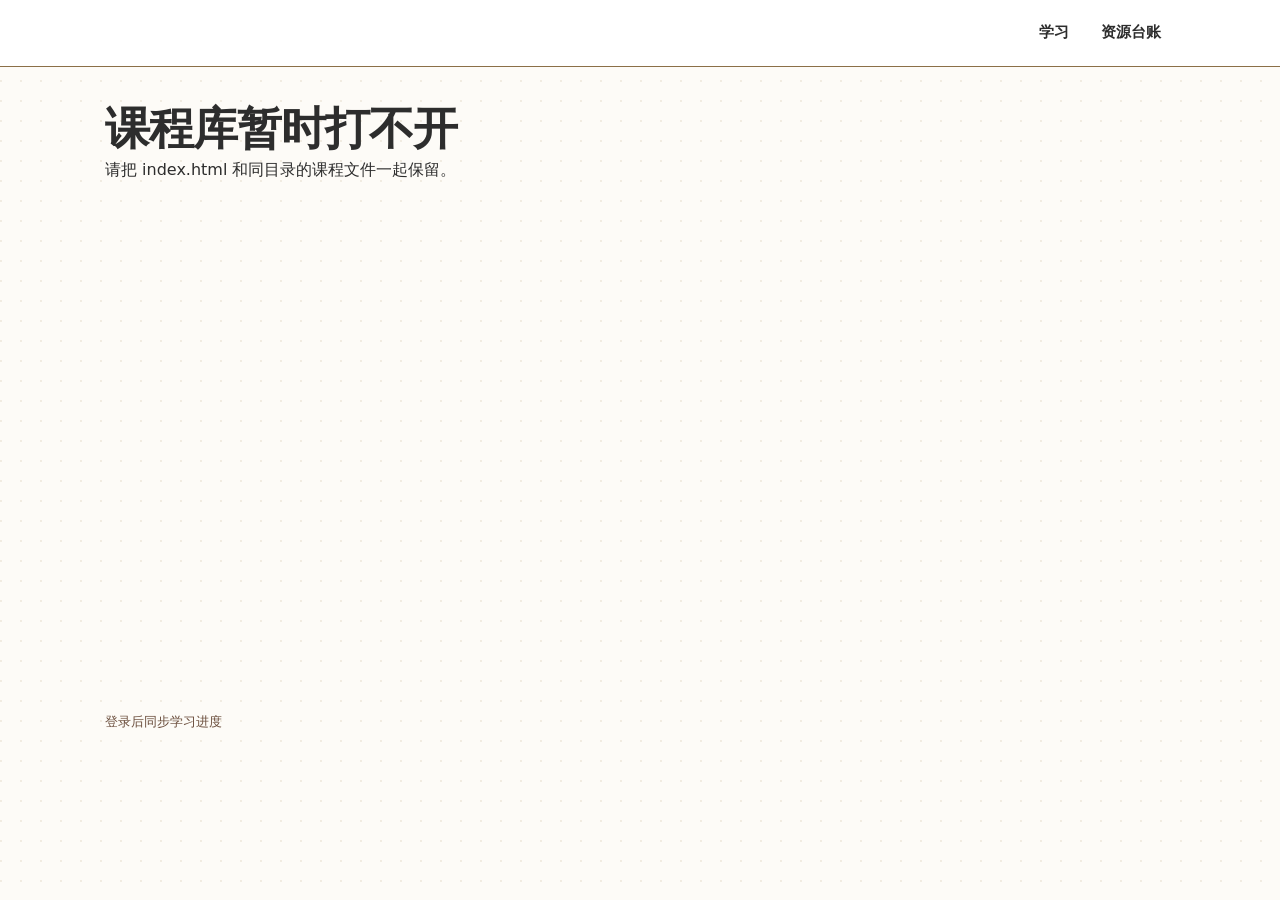
==== web/index.html @ 9ea033a3 "Publish ELP365 learner UI source snapshot" ====
<!doctype html>
<html lang="zh-CN">
<head>
  <meta charset="utf-8">
  <meta name="viewport" content="width=device-width,initial-scale=1">
  <meta name="description" content="ELP365 · 用真实场景练英语。">
  <meta name="theme-color" content="#fff8ec">
  <link rel="icon" type="image/webp" href="./assets/elp365-logo.webp">
  <title>ELP365 · 私人学习室</title>
  <link rel="stylesheet" href="./style.css">
  <link rel="stylesheet" href="./episode-study.css">
  <script src="./library.js" defer></script>
  <script src="./host-motion.js" defer></script>
  <script src="./scene-render.js" defer></script>
  <script src="./episode-study.js" defer></script>
  <script src="./trial-audio.js" defer></script>
  <script src="./ep040-language.js" defer></script>
  <script src="./trial-directory.js" defer></script>
  <script src="./member-progress.js" defer></script>
  <script src="./app.js" defer></script>
  <link rel="stylesheet" href="./trial-directory.css">
  <script src="./account.js" defer></script>
  <link rel="stylesheet" href="./scene-render.css">
  <link rel="stylesheet" href="./member.css">
  <link rel="stylesheet" href="./brand.css">
</head>
<body>
  <a class="skip" href="#content">跳到主要内容</a>
  <header class="mast">
    <div class="shell mast-inner">
      <a class="brand elp365-brand" href="#study" aria-label="ELP365">
        <span class="elp365-book" aria-hidden="true"><img src="./assets/elp365-logo.webp" alt=""></span>
        <span class="elp365-wordmark" aria-hidden="true"><img src="./assets/elp365-logo.webp" alt=""></span>
      </a>
      <nav class="main-nav" aria-label="主导航">
        <a id="nav-study" href="#study">学习</a>
        <a id="nav-resources" href="#resources">资源台账</a>
      </nav>
      <div id="account-nav" hidden><a class="member-link" href="/me"><img width="24" height="24" alt="" data-account-avatar hidden><span>我的学习</span><span class="member-nav-name" data-account-name></span></a> <a href="/admin" data-admin hidden>管理后台</a> <button type="button">退出</button></div>
    </div>
  </header>
  <main id="content" class="shell" tabindex="-1"><p class="loading">正在打开学习室…</p></main>
  <footer class="shell site-foot"><span id="member-sync" role="status">登录后同步学习进度</span></footer>
  <audio id="episode-audio" preload="metadata"></audio>
  <audio id="episode-full-audio" preload="metadata"></audio>
  <noscript>此学习室需要启用 JavaScript。</noscript>
</body>
</html>
---- web/style.css ----
:root{
  --canvas:#fdfbf7;--paper:#ffffff;--paper-2:#f9f6f3;--ink:#2d2d2d;--dim:#6b4e3d;--line:#d4c4b0;--pen:#8b6f47;
  --amber:#e8a832;--amber-deep:#c89b5e;--amber-soft:#fdf0d6;--amber-pale:#fff6e3;
  --soft:#e7f2df;--ok:#3f6b4e;--forest:#3f6b4e;--green:#4a6b52;--light:#fffaf0;--mint:#6b9b83;
  --gold:#ffefd2;--rust:#8a3f33;--rose:#fbe7e0;--shadow:2px 3px 0 #8b6f4726;
  color-scheme:light;
}
*{box-sizing:border-box}
html{scroll-behavior:smooth}
body{margin:0;background:radial-gradient(circle at 1px 1px,#b1936a26 .75px,transparent 1px) 0 0/20px 20px,var(--canvas);color:var(--ink);font:16px/1.6 Inter,"Segoe UI",system-ui,"PingFang SC","Microsoft YaHei",sans-serif}
button,input,select,textarea{font:inherit;color:inherit}
a{color:inherit;text-underline-offset:4px}
button,a,input,select,textarea{touch-action:manipulation}
:focus-visible{outline:2px solid #b9861a;outline-offset:3px}
[hidden]{display:none!important}
h1,h2,h3,p{margin:0}
h1,h2,h3{text-wrap:balance}
p{text-wrap:pretty}
h1{font-size:clamp(28px,4.5vw,45px);line-height:1.22;letter-spacing:-.022em}
h2{font-size:clamp(22px,3vw,29px);line-height:1.3;letter-spacing:-.012em}
h3{font-size:1.05rem;line-height:1.45}
.shell{width:min(1150px,100%);margin-inline:auto;padding-inline:clamp(14px,4vw,40px)}
.skip{position:absolute;left:12px;top:-60px;background:var(--paper);padding:8px;z-index:5}
.skip:focus{top:6px}
.mast{border-bottom:1.5px solid var(--pen);background:var(--paper)}
.mast-inner{min-height:66px;display:flex;gap:clamp(10px,3vw,35px);align-items:center}
.brand{display:inline-flex;align-items:center;gap:9px;text-decoration:none;font-weight:760;letter-spacing:.025em;white-space:nowrap}
.brand-mark{width:36px;height:36px;flex:none}
.main-nav{display:flex;align-items:center;gap:4px;margin-left:auto}
.main-nav a{display:inline-flex;align-items:center;min-height:44px;padding:7px 13px;border:1px solid transparent;border-radius:10px 12px 8px 11px;font-weight:650;font-size:.93rem;text-decoration:none;white-space:nowrap}
.main-nav a[aria-current]{background:var(--amber-soft);border-color:var(--pen)}
.main-nav a:hover{background:#fdf1d8}
.local{font-size:.83rem;color:var(--dim);white-space:nowrap}
.local i{display:inline-block;width:7px;height:7px;border-radius:50%;background:var(--amber)}
main{min-height:70vh;padding-top:clamp(18px,3vw,35px);padding-bottom:48px}
.site-foot{display:flex;justify-content:space-between;gap:8px;color:var(--dim);font-size:.83rem;padding-block:14px 22px}
.loading,.muted{color:var(--dim)}
.tiny{font-size:.84rem;color:var(--dim)}
.hero{position:relative;border:1.6px solid var(--pen);border-radius:26px 22px 25px 19px / 19px 24px 20px 24px;background:linear-gradient(160deg,#fff8e8,#fdeccd);color:var(--ink);padding:clamp(16px,4.4vw,42px);display:grid;grid-template-columns:minmax(0,1.48fr) minmax(0,.9fr);gap:15px;align-items:center;box-shadow:var(--shadow)}
.hero::before{content:"";position:absolute;top:-6px;left:28px;width:62px;height:13px;background:#ecc87f99;border:1px solid #c08a4e8c;border-radius:2px 4px 2px 3px;transform:rotate(-6deg);pointer-events:none}
.hero h1{font-size:clamp(32px,5.8vw,61px)}
.hero h1 span{display:inline-block;position:relative;white-space:nowrap}
.hero h1 span::after{content:"";position:absolute;bottom:-.12em;left:0;right:9%;height:.16em;border-top:.05em solid #d59a33;border-radius:58%;transform:rotate(-4deg)}
.hero .button{margin-top:20px}
.trial-hero h1{font-size:clamp(1.75rem,5vw,2.9rem);margin-top:10px;letter-spacing:-.02em}
.trial-hero .en-title{color:var(--dim);margin:5px 0 10px}
.trial-hero .ep-blind-cover{margin:0;background:#fff8e8}
.trial-goal{margin:12px 0}
.trial-hero .trial-actions .button{margin-top:0}
.trial-actions{gap:10px}
.trial-actions .button{padding:13px 26px}
.trial-path{margin-top:16px;border-style:dashed;background:var(--paper-2);box-shadow:none}
.trial-text-link{color:var(--pen);font-weight:650;padding-block:8px}
.trial-lesson-head{margin-bottom:12px}
.trial-lesson-head h1{font-size:clamp(1.5rem,4.2vw,2.1rem);margin-top:6px;letter-spacing:-.02em}
.trial-core-tabs{display:flex;flex-wrap:wrap;gap:6px;margin:0 0 14px}
.trial-core-tabs .button{background:var(--paper-2);border-color:var(--line);border-bottom-width:2px;border-radius:9px 9px 4px 4px;color:var(--dim);font-weight:600}
.trial-core-tabs .button:hover{background:#f4efe7}
.trial-core-tabs .button[aria-pressed=true]{background:var(--paper);border-color:var(--line);border-bottom:3px solid var(--amber);color:var(--ink);font-weight:700}
.trial-core-tabs .button[aria-pressed=true]:hover{background:var(--paper)}
.trial-core-tabs [data-i18n]>span{display:block}
.trial-core-tabs [data-i18n]>span+span{font-size:.82em}
.trial-core-tabs [data-i18n]>span+span::before{content:none}
[data-trial-language=en] .trial-core-tabs [data-i18n]>span+span{font-size:inherit}
.trial-panel h3,.trial-panel textarea{margin-top:12px}
.trial-panel [data-trial-transcript],.trial-panel [data-trial-model]{margin-top:14px}
.trial-panel .cue{min-height:44px}
.trial-caption-toggle{display:inline-flex;align-items:center;gap:8px;min-height:44px;font-size:.97rem;color:var(--dim)}
.trial-caption-toggle input{width:18px;height:18px;min-height:0;accent-color:var(--amber-deep)}
.trial-audio input[type=range]{min-width:0}
.trial-panel .ep-blind-cover{margin:0}
.trial-panel .ep-office-art{max-height:105px}
.trial-words article+article{margin-top:14px;padding-top:9px;border-top:1px solid var(--line)}
.trial-download{margin-top:14px;padding-top:12px;border-top:1px dashed var(--line)}
.trial-download a{font-size:1rem}
.trial-panel [data-trial-result]{color:var(--ok);font-weight:650}
.trial-language{min-height:44px;max-width:110px;padding:4px 8px;border:1px solid var(--pen);border-radius:10px;background:var(--paper-2);font-size:.88rem;font-weight:600}
[data-i18n]>span+span::before{content:" / ";color:var(--dim);font-weight:400}
h1 [data-i18n]>span+span,h2 [data-i18n]>span+span,.main-nav [data-i18n]>span+span{display:block;font-size:.58em;line-height:1.28}
h1 [data-i18n]>span+span::before,h2 [data-i18n]>span+span::before,.main-nav [data-i18n]>span+span::before{content:none}
[data-trial-language=zh] [data-i18n]>[lang=en],[data-trial-language=en] [data-i18n]>[lang=zh],
[data-trial-language=zh] :is(.cue,.ep-notes-row)>[data-copy=en],
[data-trial-language=en] :is(.cue,.ep-notes-row)>[lang=zh],
[data-trial-language=zh] .trial-hero .en-title{display:none!important}
[data-trial-language=en] [data-i18n]>span+span::before{content:none}
[data-trial-language=en] :is(h1,h2,.main-nav) [data-i18n]>span+span{font-size:inherit}
.bear-doodle{display:block;width:100%;max-width:266px;justify-self:center;transform:rotate(2deg)}
.signal{display:flex;align-items:center;gap:4px;height:53px;margin-bottom:12px;overflow:hidden}
.signal span{flex:0 1 5px;height:var(--bar);min-width:2px;background:var(--amber);border-radius:75% 50% 70% 55%;transform:rotate(-4deg)}
.signal span:nth-child(even){transform:rotate(5deg);background:var(--amber-deep)}
.button,button.button{display:inline-flex;gap:6px;align-items:center;justify-content:center;min-height:44px;padding:11px 19px;border:1px solid var(--pen);border-radius:10px 12px 9px 11px;background:var(--paper);font-weight:600;font-size:.95rem;text-decoration:none;cursor:pointer;line-height:1.4;transition:background .15s ease,box-shadow .15s ease}
.button:hover{background:#fff2dc}
.button.primary{padding:13px 26px;background:linear-gradient(#f8bd55,#eea933);border-color:var(--pen);color:#3a2a14;box-shadow:1px 2px 0 #8b6f4740,0 6px 16px rgba(232,168,50,.28)}
.button.primary:hover{background:linear-gradient(#fbc45e,#f4b23c)}
.button.button-ghost{background:transparent;border-color:var(--amber-deep);color:var(--pen)}
.button.button-ghost:hover{background:#fff8ea}
.audio-controls .button.primary{padding:8px 16px;font-size:.9rem;box-shadow:1px 2px 0 #8b6f4733}
.ep-controls .button.primary{padding:9px 18px}
.resource-row .actions .button.primary{padding:7px 14px;font-size:.88rem}
.button.subtle{background:transparent}
.button:disabled{opacity:.48;cursor:default}
.button[aria-pressed=true]{background:var(--amber-soft);border-color:var(--amber-deep);color:var(--ink)}
.row{display:flex;gap:8px;flex-wrap:wrap;align-items:center}
.between{display:flex;align-items:center;justify-content:space-between;gap:10px;flex-wrap:wrap}
.section-top{margin:25px 0 12px}
[data-tone=peach]{--sticker:#ffe4d5}
[data-tone=mint]{--sticker:#dff1da}
[data-tone=sky]{--sticker:#e0effb}
[data-tone=lavender]{--sticker:#eee5fb}
.emoji{font-family:"Segoe UI Emoji","Apple Color Emoji","Noto Color Emoji",sans-serif;line-height:1}
.home-filters{margin-bottom:13px}
.filter-chip.button{min-height:44px;padding:6px 11px;background:var(--paper);white-space:nowrap}
.filter-chip.button:hover,.filter-chip.button[aria-pressed=true]{background:var(--sticker,#ffe4d5);border-color:var(--pen)}
.filter-chip.button[aria-pressed=true]{box-shadow:1px 2px 0 #7d534d40}
.grid-three{display:grid;grid-template-columns:repeat(3,minmax(0,1fr));gap:13px}
.card{border:1px solid var(--pen);border-radius:16px 13px 15px 11px / 13px 16px 11px 14px;background:var(--paper);min-width:0}
.lesson-card{padding:17px;display:flex;flex-direction:column;gap:10px;box-shadow:var(--shadow);border-top:5px solid var(--sticker)}
.lesson-card h3{font-size:1.18rem;line-height:1.45}
.lesson-card .en-title{font-size:.95rem;color:var(--dim);margin-top:2px}
.lesson-card .card-foot{margin-top:auto;padding-top:8px}
.ep{font-size:.77rem;font-variant-numeric:tabular-nums;letter-spacing:.06em;font-weight:700;color:var(--pen)}
.badge{display:inline-flex;align-items:center;gap:5px;border-radius:8px;background:var(--soft);padding:3px 10px;font-size:.84rem;font-weight:630;white-space:nowrap}
.badge.pending{background:var(--gold);color:#7a5210}
.badge.neutral{background:#f4ebdd;color:#6b5545}
.category-badge{background:var(--sticker);border:1px solid #8b6f4733}
.tags{display:flex;flex-wrap:wrap;gap:6px}
.scene-tag{display:inline-flex;gap:6px;align-items:center;border:1px dashed var(--line);border-radius:8px;padding:4px 10px;font-size:.82rem;color:var(--dim)}
.step-meter{display:flex;gap:3px;margin-top:2px}
.step-meter i{height:4px;flex:1;background:#efe3d2;border-radius:4px}
.step-meter i.done{background:var(--amber-deep)}
.progress-note{font-size:.86rem;color:var(--dim)}
.filters{display:grid;grid-template-columns:minmax(180px,1.45fr) repeat(3,minmax(0,1fr));gap:11px;margin:16px 0}
.filters label,.gap-field label{display:grid;gap:3px;font-size:.87rem;font-weight:650}
input,select,textarea{border:1px solid #c9b394;border-radius:9px 8px 10px 7px;background:var(--paper);padding:8px;min-height:44px;min-width:0;width:100%;font-size:16px}
input:focus,select:focus,textarea:focus{border-color:var(--amber-deep)}
.stat-line{margin-top:9px;color:var(--dim)}
.list-card{padding:0 14px}
.resource-row{display:grid;grid-template-columns:70px minmax(0,1.4fr) minmax(0,1fr) minmax(110px,.5fr);gap:8px;align-items:center;padding:14px 0;border-bottom:1px solid var(--line)}
.resource-row:last-child{border-bottom:0}
.resource-row .actions{justify-self:end}
.resource-row .actions .button{white-space:nowrap}
.resource-title{font-weight:700;overflow-wrap:anywhere}
.resource-detail{grid-column:2/-1;padding:10px 0 3px;font-size:.93rem}
.resource-detail p+p{margin-top:4px}
.resource-detail .row{margin-top:7px}
.resource-detail a{color:var(--green)}
.pagination{margin-top:12px;justify-content:center}
.crumb{font-size:.9rem;color:var(--dim);display:inline-flex;margin-bottom:9px}
.lesson-head{margin-bottom:15px}
.lesson-head .row{margin-bottom:5px}
.lesson-head p{margin-top:4px;color:var(--dim)}
.lesson-layout{display:grid;grid-template-columns:205px minmax(0,1fr);gap:17px;align-items:start}
.step-list{display:flex;flex-direction:column;gap:4px;padding:7px;background:var(--paper);border:1px solid var(--pen);border-radius:14px 11px 15px 12px;position:sticky;top:12px;box-shadow:var(--shadow)}
.step{display:grid;grid-template-columns:24px 1fr auto;gap:6px;align-items:center;padding:6px 7px;min-height:44px;border:1px solid transparent;background:transparent;border-radius:9px 7px 10px 8px;text-align:left;font-weight:640;cursor:pointer}
.step:hover,.step[aria-current]{background:#ffebc8}
.step[aria-current]{border-color:#9b715e;box-shadow:inset 2px 0 #b97c62}
.step-num,.mod{font-size:.77rem;color:var(--dim);white-space:nowrap;font-variant-numeric:tabular-nums}
.stage{min-width:0}
.stage-title{margin-bottom:9px}
.stage-title:focus{outline:none}
.stage-content{display:grid;gap:10px}
.stage-card{padding:clamp(12px,3vw,19px)}
.stage-card h3+p,.stage-card p+p{margin-top:6px}
.stage-card .row{margin-top:9px}
.stage-actions{margin-top:13px;display:flex;gap:7px;justify-content:space-between;align-items:center;flex-wrap:wrap}
.blind-card{background:#e6f1df;color:var(--ink);padding:clamp(16px,4vw,29px);box-shadow:var(--shadow)}
.blind-card .signal{margin:8px 0 4px}
.blind-card .rounds{display:flex;flex-wrap:wrap;gap:6px;margin:0 0 8px}
.rounds span{padding:3px 9px;border:1px dashed #809482;border-radius:12px 10px 13px 8px;font-size:.87rem}
.rounds .here{background:#fff5d9;color:var(--ink);border:1px solid #8c735d}
.rounds .done{background:#cfe9d3;border-style:solid}
.audio-controls{padding:8px;display:flex;gap:7px;align-items:center;flex-wrap:wrap;background:var(--paper);border:1px solid var(--line);border-radius:9px}
.audio-controls.blind{border-color:#7e9280;background:#f9f9ea;color:var(--ink)}
.audio-controls .time{font-size:.86rem;font-variant-numeric:tabular-nums;white-space:nowrap}
.audio-controls input[type=range]{width:auto;flex:1;min-width:65px;min-height:34px;padding:0;accent-color:#c89b5e}
.audio-controls progress{flex:1;min-width:32px;accent-color:#c89b5e}
.audio-controls select{width:auto;min-height:44px}
.audio-error{color:var(--rust);margin-top:5px}
.text-line{font-size:clamp(17px,2.4vw,20px);line-height:1.5;font-weight:650}
.cue-list{display:grid;gap:17px;margin-top:8px}
.cue{width:100%;border:1px solid var(--line);border-radius:10px;background:var(--paper);text-align:left;padding:14px 16px;min-height:44px;cursor:pointer;transition:background .15s ease,border-color .15s ease}
.cue:hover{background:var(--paper-2)}
.cue.current{background:#fef7e0;border-color:var(--amber-deep)}
.cue .tiny{font-size:.78rem}
.cue .en{display:block;font-size:1.08rem;font-weight:630;line-height:1.5}
.cue .zh{display:block;color:var(--dim);margin-top:6px;line-height:1.6}
.cue-list[data-lang=en] .zh{display:none}
.gloss{display:grid;grid-template-columns:repeat(2,minmax(0,1fr));gap:10px}
.gloss button{margin-top:6px}
.compare{display:grid;grid-template-columns:repeat(2,minmax(0,1fr));gap:8px;margin:7px 0}
.compare p{border-radius:8px;padding:10px 12px;overflow-wrap:anywhere}
.compare .avoid{background:var(--rose);color:#663825}
.compare .prefer{background:var(--soft)}
.compare .dim{background:#f5edde}
.compare strong{display:block;font-size:.82rem}
.subtext{border-left:3px solid #cda86d;padding-left:9px;margin:7px 0;font-weight:640}
.pattern{background:var(--amber-soft);border-radius:8px;padding:9px 11px;font-weight:700;overflow-wrap:anywhere;margin:6px 0}
.gap-field{margin:8px 0}
.gap-feedback{color:var(--dim);font-size:.9rem}
.gap-feedback.correct{color:#3f6b4e}
.gap-feedback.wrong{color:#80503a}
textarea{min-height:90px;resize:vertical}
.reference{margin-top:8px;padding:12px;background:var(--amber-pale);border:1px solid var(--line);border-radius:10px}
details summary{cursor:pointer;min-height:34px;font-weight:650}
details p{margin-top:3px}
.empty{padding:17px;color:var(--dim)}
.sr{position:absolute;width:1px;height:1px;margin:-1px;overflow:hidden;clip-path:inset(50%);white-space:nowrap}
@media(max-width:820px){
  .lesson-layout{grid-template-columns:170px minmax(0,1fr);gap:10px}
  .resource-row{grid-template-columns:57px minmax(0,1fr) minmax(0,.8fr) auto}
}
@media(max-width:630px){
  .mast-inner{gap:6px;min-height:56px}.main-nav a{padding:6px 8px}.local{display:none}
  .hero{grid-template-columns:minmax(0,1fr) minmax(96px,.65fr);gap:4px}
  .hero h1 span{display:block;width:max-content;max-width:100%}
  .hero .button{margin-top:15px}
  .bear-doodle{max-width:154px}
  .grid-three,.lesson-layout{grid-template-columns:1fr}
  .step-list{display:grid;grid-template-columns:repeat(4,minmax(0,1fr));position:static}
  .step{display:flex;justify-content:center;padding:5px 2px;gap:3px;font-size:.87rem}
  .step .mod{display:none}
  .filters{grid-template-columns:repeat(2,minmax(0,1fr))}
  .resource-row{grid-template-columns:53px minmax(0,1fr) auto}
  .resource-row .resource-meta{grid-column:2/-1;grid-row:2}
  .resource-row .actions{grid-column:3;grid-row:1}
  .resource-detail{grid-column:1/-1;grid-row:3}
  .list-card{padding:0 9px}
}
@media(max-width:365px){
  [data-trial-language] .mast-inner{flex-wrap:wrap;justify-content:space-between;gap:2px 6px}
  [data-trial-language] .main-nav{margin-left:auto;gap:2px}
  [data-trial-language] .main-nav a{padding-inline:5px;font-size:.79rem}
  [data-trial-language] .trial-language{width:95px;max-width:95px;padding-inline:4px}
  .brand-mark{width:29px;height:29px}.mast-inner{min-height:52px}
  .hero h1{font-size:clamp(1.75rem,8vw,2rem)}
  .trial-hero .ep-office-art{max-height:120px}
  .filter-chip.button{padding-inline:8px}
  .step{font-size:.82rem}.step-num{font-size:.71rem}
  .gloss,.compare{grid-template-columns:1fr}
  .resource-row .actions .button{padding-inline:6px;font-size:.8rem}
}
@media(max-width:650px){
  .hero.trial-hero{grid-template-columns:minmax(0,1fr);gap:14px}
  .trial-hero .ep-office-art{max-height:134px}
  [data-trial-language] .brand [data-i18n]>span+span{display:block;font-size:.68em;line-height:1.15}
  [data-trial-language] .brand [data-i18n]>span+span::before{content:none}
  [data-trial-language=en] .brand [data-i18n]>span+span{font-size:inherit}
  [data-trial-language] .trial-language{flex:none;width:95px;max-width:95px}
  .trial-core-tabs{display:grid;grid-template-columns:repeat(3,minmax(0,1fr));gap:6px}
  .trial-core-tabs .button{padding-inline:6px;line-height:1.4}
}
@media(prefers-reduced-motion:reduce){html{scroll-behavior:auto}}

.trial-title-en{display:block!important;font-size:.56em;line-height:1.3;margin-top:5px;color:var(--dim);white-space:normal!important;overflow-wrap:anywhere}
.hero h1 .trial-title-zh,.hero h1 .trial-title-en{white-space:normal}
.hero h1 .trial-title-en::after{content:none}
[data-trial-language=en] .trial-title-en{font-size:inherit;color:inherit;margin-top:0}
[data-trial-language=zh] :is(.trial-title-en,[data-trial-translation=en]),
[data-trial-language=en] :is(.trial-title-zh,[data-trial-translation=zh]){display:none!important}
.trial-goal span[data-i18n]{display:block}
.trial-goal span[data-i18n]>span+span{display:block;font-size:.86em;color:var(--dim);margin-top:2px}
.trial-goal span[data-i18n]>span+span::before{content:none}
[data-trial-language=en] .trial-goal span[data-i18n]>span+span{font-size:inherit;color:inherit;margin-top:0}
.trial-scene{margin:0;background:var(--amber-soft);border:1px solid var(--line);overflow:hidden;border-radius:12px}
.trial-scene img{width:100%;height:auto;display:block}
.trial-panel>.trial-scene,.trial-still>.trial-scene,.trial-handout>.trial-scene{max-width:768px;margin-inline:auto}
.trial-scene img{object-fit:contain}
.trial-directory-card{overflow:hidden;box-shadow:var(--shadow)}
.trial-directory-cover{display:block}
.trial-directory-cover .trial-scene{border:0;border-radius:0}
.trial-directory-cover img{aspect-ratio:3/2}
.trial-directory-body{display:grid;gap:14px;padding:16px}
.trial-directory-body .trial-title-en{font-size:.8em;font-weight:500}
.trial-directory-body .button{padding:8px 10px}
.trial-directory-body .button [data-i18n]>span+span{display:block;font-size:.76em}
.trial-directory-body .button [data-i18n]>span+span::before{content:none}
[data-trial-language=en] .trial-directory-body .button [data-i18n]>span+span{font-size:inherit}
.trial-handout-logo{display:grid;justify-items:center;font-size:.75rem;color:var(--dim)}
.trial-handout-logo img{width:78px;border:1px solid var(--line);border-radius:9px}
.trial-handout .trial-scene{margin-top:12px}
.trial-handout .ep-notes-row p{margin-top:6px}
.guide-notice{margin-top:8px}
.trial-words .button{margin-top:8px}
.trial-download .trial-text-link{display:inline-flex;align-items:center;min-height:44px}
@media(max-width:650px){
  .trial-actions{display:grid;grid-template-columns:minmax(0,1fr)}
  .trial-actions .button{text-align:center}
}
#account-nav:not([hidden]){display:flex;gap:.45rem;align-items:center;flex-wrap:wrap;font-size:.8rem;overflow-wrap:anywhere}
#account-nav button{font:inherit;background:#fffaf0;border:1px solid #a98455;border-radius:.5rem;padding:.22rem .42rem;color:inherit;cursor:pointer}

/* Learning path and shared listening preferences. */
.learn-steps,.listen-modes{display:flex;align-items:center;gap:.35rem;flex-wrap:wrap}
.learn-steps a,.listen-modes button{font:inherit;font-size:.82rem;border:1px solid var(--line);border-radius:7px 9px;padding:.35rem .65rem;background:var(--paper);text-decoration:none;color:var(--ink)}
.learn-steps a[aria-current=page],.listen-modes button[aria-pressed=true]{background:#ffdf97;border-color:#a67c40;color:#442c0f;font-weight:750}
.listen-modes{margin:.5rem 0 .75rem}.listen-modes button{cursor:pointer}
.listen-modes:has(+.ep-full-simple)+.ep-full-simple .ep-options{display:none}
.core-thumb{width:46px;height:36px;object-fit:cover;border-radius:6px;border:1px solid var(--line)}
.core-cue-count{font-size:.78rem;white-space:nowrap;color:var(--dim);font-variant-numeric:tabular-nums}
.trial-audio .core-thumb,.trial-audio .core-cue-count{flex:none}
[data-core-mode=dual] .cue>[lang]{display:block!important}
[data-core-mode=en] .cue>[lang=en]{display:block!important}
[data-core-mode=en] .cue>[lang=zh]{display:none!important}
.core-blind{display:grid;place-items:center;position:relative;overflow:hidden;border-radius:9px}
.core-blind :is(img,svg){display:block;max-height:230px;object-fit:contain;margin-inline:auto}
.core-blind p{position:absolute;inset:auto auto .5rem;background:#fff9e6e8;backdrop-filter:blur(6px);border-radius:7px;padding:.3rem .6rem;color:var(--ink);font-size:.82rem}
.ep-blind-view::after{content:"♬";position:absolute;z-index:8;bottom:10px;right:10px;pointer-events:none;background:#fff3d6c9;backdrop-filter:blur(6px);padding:.16rem .5rem;border-radius:7px}
@media(max-width:580px){.listen-modes button,.learn-steps a{padding:.25rem .42rem;font-size:.75rem}
  .trial-audio{display:flex;flex-wrap:wrap;gap:5px}.trial-audio [data-seek]{flex:1;min-width:69px}.trial-audio .time,.core-cue-count{font-size:.69rem}
  .mast #account-nav{min-width:0;max-width:100%;flex-wrap:wrap;flex-basis:100%;justify-content:flex-end}
  .mast #account-nav :is(a,button){white-space:nowrap}
}
---- web/episode-study.css ----
.ep-brand-mark{width:47px;height:36px;flex:none;border:1px solid var(--pen);border-radius:11px 8px 12px 10px;overflow:hidden;background:#ffecd1;display:grid;align-items:end}
.ep-brand-mark img{display:block;width:100%;height:auto}
.ep-brand-pair{display:block;width:100%;height:auto;max-width:294px;justify-self:center;filter:drop-shadow(0 5px 2px #71524425)}
.ep-mode-tabs{margin:0 0 13px}
.ep-mode-tabs{margin:0 0 14px}
.ep-mode-tabs .button[aria-pressed=true]{background:var(--amber-soft);border-color:var(--amber-deep);box-shadow:1px 2px 0 #8b6f4730}
.ep-full{display:grid;grid-template-columns:minmax(0,2.15fr) minmax(185px,.85fr);gap:12px;align-items:start}
.ep-watch{min-width:0;overflow:hidden;box-shadow:var(--shadow)}
.ep-stage{position:relative;background:#fae4c2;overflow:hidden;isolation:isolate;border-bottom:1px solid var(--line)}
.ep-stage[data-scene=office]{background:#e8f0df}
.ep-stage[data-transition=fade] :is([data-ep-studio],[data-ep-office]){opacity:calc(1 - var(--scene-in,0))}
.ep-stage[data-transition=slide] :is([data-ep-studio],[data-ep-office]){translate:calc(var(--scene-in,0)*14%) 0;opacity:calc(1 - var(--scene-in,0))}
.ep-scene-name{position:absolute;top:9px;left:9px;z-index:7;max-width:min(65%,calc(100% - 96px));background:#fff7e7;color:#563723;border:1px solid #b89870;border-radius:8px 5px 9px 6px;padding:.2em .55em;box-shadow:1px 2px 0 #75502b35;line-height:1.2;font:600 clamp(.88rem,2.8vw,1.24rem)/1.2 'Segoe Print','Kaiti SC',KaiTi,STKaiti,cursive;pointer-events:none}
.ep-scene-name span{display:grid;grid-template-columns:minmax(0,max-content)}
.ep-scene-name span::after,.ep-scene-name b{grid-area:1/1;white-space:nowrap;overflow:hidden}
.ep-scene-name span::after{content:attr(data-heading);visibility:hidden}
.ep-scene-name b{font-weight:inherit;text-overflow:ellipsis}
.ep-scene-name span[data-heading=""]{display:none}
.ep-scene-name span:not([data-heading=""])+[lang=en]{font-size:.79em}
.ep-scene-name[data-chapter-flash]{background:#ffdda0;box-shadow:1px 2px 0 #ab793d65}
.ep-studio{position:relative;min-height:232px;height:clamp(232px,33vw,342px);background:radial-gradient(ellipse at 48% 50%,#fff4d7 8%,#fae2bb 72%)}
.ep-air{position:absolute;right:10px;top:10px;transform:rotate(-2deg);z-index:4;background:var(--amber);border:1px solid #8b6f47;border-radius:7px 9px 6px 8px;padding:2px 8px;font-weight:750;letter-spacing:.09em;font-size:.78rem;color:#3a2a14;white-space:nowrap}
.ep-wall-lines{position:absolute;inset:28px 9% 22%;border:1px dashed #b99d7a;border-radius:18px 13px 20px 15px;opacity:.7;transform:rotate(-1deg)}
.ep-studio-cast{position:absolute;z-index:2;bottom:13px;left:8%;right:8%;display:flex;align-items:flex-end;justify-content:center;gap:4%;height:83%}
.ep-host{position:relative;flex:0 1 43%;max-width:192px;max-height:100%;aspect-ratio:3/4;min-width:0}
.ep-sprite{position:relative;overflow:hidden;width:100%;height:100%;transform-origin:center bottom}
.ep-sprite img{position:absolute;width:200%;height:100%;max-width:none;left:0;bottom:0}
.ep-sprite canvas{position:absolute;inset:0;width:100%;height:100%}
.ep-sprite img.ep-motion-source{opacity:0}
.ep-host.erica img{left:-100%}
.ep-nameplates{position:relative;display:none;min-height:1.75rem;background:#fae4c2;border-bottom:1px solid var(--line)}
.ep-stage[data-scene=studio]:not([data-composed=true])+.ep-nameplates,
.ep-stage[data-composed-nameplates]+.ep-nameplates{display:block}
.ep-native-names{position:absolute;inset:0 8%;display:flex;align-items:center;justify-content:center;gap:4%}
.ep-stage[data-composed=true]+.ep-nameplates .ep-native-names{display:none}
.ep-name-seat{flex:0 1 43%;max-width:192px;min-width:0;display:grid;place-items:center;transition:translate .32s ease}
.ep-stage.has-board+.ep-nameplates [data-name-host=marco]{translate:-52% 0}
.ep-stage.has-board+.ep-nameplates [data-name-host=erica]{translate:52% 0}
.ep-composed-names{position:absolute;inset:0}
.ep-host-name{padding:1px 7px;border-radius:6px;background:#fff2d9;border:1px solid #a8836b;color:#432e23;font-size:.75rem;line-height:1.35;font-weight:650;white-space:nowrap;max-width:5rem;overflow:hidden;text-overflow:ellipsis}
.ep-composed-names .ep-host-name{position:absolute;top:50%;left:clamp(2.6rem,var(--name-x,50%),calc(100% - 2.6rem));transform:translate(-50%,-50%)}
.ep-mic{position:absolute;bottom:12px;z-index:3;right:0;width:32px;height:49px;color:#6b7770;transform:rotate(-6deg)}
.ep-host.erica .ep-mic{left:0;right:auto;transform:rotate(6deg)}
.ep-mic svg{display:block;width:100%;height:100%;fill:#b5c5b8;stroke:currentColor;stroke-width:2;stroke-linecap:round;stroke-linejoin:round}
.ep-desk{position:absolute;z-index:1;bottom:0;left:4%;right:4%;height:35px;border:1px solid #916d55;border-radius:8px 5px 0 0;background:#d9ad83;box-shadow:inset 0 5px 0 #efd0a6}
.ep-stage[data-speaker=marco]+.ep-nameplates [data-name-host=marco] .ep-host-name,
.ep-stage[data-speaker=erica]+.ep-nameplates [data-name-host=erica] .ep-host-name,
.ep-composed-names [data-speaking=true]{background:#ffe4a4;border-color:#9a714b}
.ep-stage[data-speaker=marco] .ep-host.marco .ep-mic,.ep-stage[data-speaker=erica] .ep-host.erica .ep-mic{color:#436953}
.ep-stage:not([data-host-motion]).is-playing[data-speaker=marco] .ep-host.marco .ep-sprite,.ep-stage:not([data-host-motion]).is-playing[data-speaker=erica] .ep-host.erica .ep-sprite{animation:ep-voice-nod 900ms ease-in-out infinite}
.ep-office-art{width:100%;height:auto;display:block;max-height:342px}
.ep-office .ep-office-art{min-height:195px}
.ep-office .ep-actor{transform-box:fill-box;transform-origin:center bottom}
.ep-stage:not([data-host-motion]).is-playing[data-speaker=rachel] .ep-rachel,.ep-stage:not([data-host-motion]).is-playing[data-speaker=colleague] .ep-colleague{animation:ep-voice-nod 950ms ease-in-out infinite}
.ep-practice-office{background:#fbf1df;border:1px solid #e0d0b8;border-radius:14px;margin:0 0 12px}
.ep-practice-office .ep-office-art{min-height:0;max-height:220px}
@keyframes ep-voice-nod{0%,100%{transform:none}50%{transform:translateY(-2px) rotate(-.65deg)}}
.ep-office-beat{position:absolute;right:8%;bottom:20%;width:40px;height:40px;background:#fff1d5;border:1px solid #aa8d70;border-radius:9px;transform:rotate(4deg);color:#795849}
.ep-office-beat svg{width:100%;height:100%;padding:4px}
.ep-blind-cover{margin:10px 0;background:#edf3e6;border:1px solid #8d9d87;border-radius:10px 14px 9px 12px;overflow:hidden}
.ep-blind-cover .ep-office-art{max-height:245px}
.ep-office-gesture,.ep-office-spark{transform-box:fill-box;transform-origin:left center}
@media(prefers-reduced-motion:no-preference){
  .ep-cover-animated .ep-office-gesture,.blind-card .is-listening .ep-office-gesture{animation:ep-paper-wave 3.4s ease-in-out 2}
  .ep-cover-animated .ep-office-spark,.blind-card .is-listening .ep-office-spark{animation:ep-sketch-spark 3.4s ease-in-out 2}
}
@keyframes ep-paper-wave{0%,100%{transform:none}35%,65%{transform:rotate(-9deg) translateY(-3px)}}
@keyframes ep-sketch-spark{0%,100%{opacity:.38;transform:none}45%,60%{opacity:1;transform:translate(3px,-3px)}}
.ep-word-sticker,.ep-example-card{position:absolute;z-index:6;padding:5px 7px;max-width:46%;overflow-wrap:anywhere;border-radius:8px 6px 9px 7px;box-shadow:1px 2px 0 #67513b30}
.ep-word-sticker{right:10px;top:8px;transform:rotate(2deg);background:#ffeaae;color:#553b24;border:1px solid #a37f4e;font-size:.78rem}
.ep-word-sticker strong{display:block;font-size:.96rem}
.ep-example-card{display:flex;align-items:center;gap:5px;left:8px;bottom:9px;background:#fff4da;color:#62473e;border:1px solid #a68970;min-height:39px;font-size:.75rem;transform:rotate(-2deg)}
.ep-example-card svg{display:block;width:34px;height:34px}
.ep-example-copy{display:grid;gap:3px;min-width:0;line-height:1.35}
.ep-example-copy [lang="en"]{font-weight:650}
.ep-caption{padding:12px 16px;background:var(--paper-2);border-top:1px dashed var(--line);border-bottom:1px dashed var(--line)}
.ep-caption [data-ep-en]{font-size:clamp(16px,2.5vw,20px);font-weight:620;line-height:1.48}
.ep-caption [data-ep-zh]{margin-top:5px;color:var(--dim);line-height:1.6}
.ep-caption-note{font-size:.9rem;color:#654619;border-left:2px solid #b98b40;padding-left:8px;margin:6px 0 0}
.ep-caption mark{border-radius:4px;padding:0 2px;background:#ffeec2;color:#3f2f1c}
.ep-controls,.ep-options{padding:8px 10px;background:var(--paper-2)}
.ep-options{padding-top:0}
.ep-controls input[type=range]{width:auto;flex:1;min-width:62px;min-height:34px;accent-color:#c89b5e;padding:0}
.ep-controls select,.ep-options select{width:auto;padding:5px 7px}
.ep-options label,.ep-compare-controls label{display:inline-flex;gap:7px;align-items:center;min-height:44px;font-size:.95rem;color:var(--dim)}
.ep-options input,.ep-compare-controls input{width:18px;height:18px;min-height:0;accent-color:var(--amber-deep)}
.ep-clock{white-space:nowrap;font-variant-numeric:tabular-nums}
.ep-error{padding:0 10px 8px}
.ep-chapter-list{padding:8px;display:grid;gap:5px}
.ep-chapter-list h2{font-size:1.06rem;margin:3px 3px 1px}
.ep-chapter-list .ep-chapter{width:100%;justify-content:flex-start;text-align:left;padding:6px 8px;border-color:var(--line)}
.ep-chapter-list .ep-chapter[aria-current]{background:#ffe2b1;border-color:#aa805f}
.ep-transcript{grid-column:1/-1}
.ep-full.ep-full-simple{grid-template-columns:minmax(0,1fr)}
.ep-anchor-bar{margin:3px 0 11px}
.ep-notes-row{padding:9px 0;border-top:1px dashed var(--line)}
.ep-notes-row .button,.ep-notes-section .gloss .button{margin-top:6px}
.ep-notes-section .gloss{margin-top:6px}
@media(max-width:660px){
  .ep-full{grid-template-columns:minmax(0,1fr);gap:9px}
  .ep-chapter-list{grid-template-columns:repeat(2,minmax(0,1fr))}
  .ep-chapter-list h2{grid-column:1/-1}
  .ep-studio{min-height:182px;height:clamp(182px,54vw,255px)}
  .ep-studio-cast{height:75%;left:11%;right:11%}
  .ep-host,.ep-name-seat{max-width:129px}
  .ep-native-names{inset-inline:11%}
  .ep-mic{width:24px;height:37px}
  .ep-studio .ep-air{top:8px;font-size:.68rem}
  .ep-full-simple .ep-stage{aspect-ratio:3/2}
  .ep-nameplates{display:block}
  .ep-stage:not([data-scene=studio])+.ep-nameplates .ep-native-names{visibility:hidden}
  .ep-example-dock{height:7.5rem;grid-template-rows:minmax(0,1fr)}
  .ep-caption-slot{height:9.5rem;overflow:auto;overscroll-behavior:contain;background:var(--paper-2)}
  .ep-caption{min-height:100%}
  .ep-example-card svg{width:25px;height:25px}
  .ep-brand-pair{max-width:153px}
}
@media(max-width:380px){
  .ep-brand-mark{width:33px;height:29px}
  .ep-chapter-list .ep-chapter,.ep-mode-tabs .button{padding-inline:6px;font-size:.84rem}
  .ep-word-sticker{right:6px;font-size:.7rem}
  .ep-word-sticker strong{font-size:.82rem}
}
@media(prefers-reduced-motion:reduce){
  .ep-stage .ep-sprite,.ep-stage .ep-actor{animation:none!important}
}
.ep-full-simple .ep-watch{width:min(100%,780px);margin-inline:auto}
.ep-full-simple .ep-studio{height:auto;min-height:0;aspect-ratio:3/2}
.ep-animated-scene{position:relative;width:100%;aspect-ratio:3/2}
.ep-animated-scene img,.ep-animated-scene canvas{display:block;width:100%;height:100%;object-fit:contain}
.ep-animated-scene canvas{position:absolute;inset:0}
.ep-studio-cast{bottom:0;align-items:flex-end}
.ep-host{translate:0 -1%;transition:translate .32s ease,scale .32s ease}
.ep-desk{z-index:3;left:3%;right:3%;height:10%;border-radius:14px 14px 0 0;box-shadow:inset 0 4px #efd0a6,0 -1px 0 #916d5555;pointer-events:none}
.ep-chalkboard{position:absolute;z-index:1;top:max(54px,17%);width:64%;left:18%;min-height:40%;display:flex;flex-direction:column;justify-content:center;align-items:center;gap:.18em;padding:2.5%;border:4px solid #a76f4b;border-radius:9px;background:#284237;color:#fff5d2;text-align:center;box-shadow:0 4px #71513c50;font-size:clamp(.78rem,2.4vw,1rem);line-height:1.45;overflow-wrap:anywhere}
.ep-chalkboard strong{font-size:1.4em;color:#ffdda5;min-height:1.3em}
.ep-chalkboard [data-board-zh]{font-size:1.16em}
.ep-chalkboard [data-board-example]{font-weight:400;font-style:italic;min-height:2.6em}
.ep-chalkboard [data-board-example]:empty{display:none}
@media(max-width:660px){
  .ep-stage.ep-teaching-layout,.ep-stage.ep-teaching-layout .ep-studio{width:100%;min-height:324px}
  .ep-chalkboard{top:max(64px,17%);left:8%;width:84%;min-height:34%;padding:10px}
}
.has-board .ep-studio-cast{bottom:8%}
.has-board .ep-host{transform-origin:center bottom;scale:.53;transition:none}
.has-board .ep-host.marco{translate:-52% -1%}
.has-board .ep-host.erica{translate:52% -1%}
.has-board .ep-example-card{bottom:3%;left:50%;max-width:52%;z-index:4;transform:translateX(-50%) rotate(-1deg)}
.ep-layered-scene>.ep-scene-puppet{position:absolute;left:var(--actor-x);bottom:var(--actor-floor);width:var(--actor-w);height:auto;transform-origin:center 90%;transform:translate(-50%,var(--puppet-lift,0px)) rotate(var(--puppet-turn,0deg));filter:drop-shadow(2px 4px 3px #38251840)}
.ep-layered-scene>.ep-scene-puppet[data-pose]{transform:translateX(calc(-50% + var(--puppet-shift,0%))) perspective(650px) rotateY(var(--puppet-angle,0deg)) scaleX(var(--puppet-facing,1))}
.ep-stage.ep-use-still [data-ep-office],.ep-stage.ep-use-still .sc-composed{visibility:hidden}
.ep-stage.ep-use-still .ep-blind-office:not([hidden]){display:grid;place-items:center;z-index:9}
.ep-blind-office img{width:100%;height:100%;object-fit:contain}
.cue mark{background:#ffe3a0;color:#392611;border-radius:3px;padding:0 .08em}
@media(prefers-reduced-motion:reduce){.ep-host,.ep-name-seat{transition:none}}
.ep-example-probe{visibility:hidden;pointer-events:none}
.ep-example-dock{display:grid;grid-template-columns:minmax(0,1fr);place-items:center;padding:0 8px;background:#fff2dc}
.ep-example-dock .ep-example-card.ep-card-docked{position:static;transform:none;margin:4px 0;width:fit-content!important;max-width:100%;max-height:calc(100% - 8px);min-height:0;overflow:auto;overscroll-behavior:contain}
.ep-example-dock .ep-example-card.ep-card-docked [data-ep-art]:empty{display:none}
@media(min-width:661px){.ep-example-dock:not(:has(.ep-example-card:not([hidden]))){display:none}}

[data-ep-fullscreen]{min-height:40px;padding:7px 12px;white-space:nowrap}
.ep-watch:fullscreen{
  box-sizing:border-box;width:100%;height:100%;max-width:none;margin:0;padding:0;
  display:flex;flex-direction:column;align-items:center;overflow:auto;
  border:0;border-radius:0;background:#201a17;box-shadow:none
}
.ep-watch:fullscreen .ep-screen{
  flex:1;min-height:132px;width:100%;min-width:0;
  container-type:size;display:flex;flex-direction:column;align-items:center;justify-content:center;overflow:hidden
}
.ep-watch:fullscreen .ep-stage{
  width:min(100cqw,calc(150cqh - 2.7rem));aspect-ratio:3/2;border:0
}
.ep-watch:fullscreen .ep-nameplates{width:min(100cqw,calc(150cqh - 2.7rem));flex:none}
.ep-watch:fullscreen .ep-studio{height:auto;min-height:0;aspect-ratio:3/2}
.ep-watch:fullscreen .ep-caption-slot,.ep-watch:fullscreen .ep-example-dock,.ep-watch:fullscreen .ep-controls,
.ep-watch:fullscreen .ep-options,.ep-watch:fullscreen .ep-error{
  box-sizing:border-box;width:min(100%,1080px);flex-shrink:0
}
.ep-watch:fullscreen .ep-caption{max-height:34vh;overflow:auto}

.ep-practice-office,[data-trial-stage]{position:relative;overflow:hidden}
.ep-dialogue-logo{position:absolute;right:2%;bottom:3%;z-index:7;width:clamp(30.6667px,8.6667%,68px);height:auto;pointer-events:none}
.ep-stage:not([data-scene=office])>.ep-dialogue-logo,.ep-blind-view>.ep-dialogue-logo{display:none}
.ep-logo-book{transform-box:fill-box;transform-origin:center bottom}
.ep-logo-glyph{transform-box:fill-box;transform-origin:center;font:900 43px/1 'Arial Black',system-ui,sans-serif}
.ep-logo-page{opacity:0;transform-box:fill-box;transform-origin:left bottom}
@media(prefers-reduced-motion:no-preference){
  .is-playing>.ep-dialogue-logo .ep-logo-book{animation:ep-logo-book 4.8s ease-in-out infinite}
  .is-playing>.ep-dialogue-logo .ep-logo-page{animation:ep-logo-turn-page 4.8s ease-in-out infinite}
  .is-playing>.ep-dialogue-logo .ep-logo-glyph{animation:ep-logo-letter 6.4s calc(var(--letter)*.12s) both infinite}
  @keyframes ep-logo-book{0%,48%,79%,100%{transform:none}62%{transform:translateY(-4%) rotate(-3deg)}}
  @keyframes ep-logo-turn-page{
    0%,48%,75%,100%{opacity:0;transform:scaleX(.15) skewY(0deg)}
    51%{opacity:1;transform:scaleX(1) skewY(-3deg)}
    64%{opacity:1;transform:scaleX(-.48) skewY(18deg)}
    71%{opacity:.7;transform:scaleX(-.85) skewY(4deg)}
  }
  @keyframes ep-logo-letter{
    0%,100%{opacity:0;transform:translate(-145%,-30%) rotate(-14deg)}
    6%{opacity:1;transform:translate(4%,-35%) rotate(7deg)}
    12%,66%{opacity:1;transform:none}
    71%{opacity:1;transform:translateY(-44%) rotate(-8deg)}
    79%,96%{opacity:0;transform:translate(125%,120%) rotate(15deg)}
  }
}
.ep-watch:fullscreen .ep-options{padding-bottom:12px}
@media(max-width:799px),(hover:none),(pointer:coarse){
  .ep-watch:not(:fullscreen) [data-ep-fullscreen]{display:none}
}
---- web/trial-directory.css ----
.elp-trial-dir {
  --td-edge:var(--pen,#8b6f47);
  --td-line:var(--line,#d4c4b0);
  --td-muted:var(--dim,#6b4e3d);
  --td-paper:var(--paper,#fff);
  --td-cream:var(--amber-soft,#fdf0d6);
  --td-shadow:2px 3px 0 #8b6f4720;
  min-width:0;
}
.elp-trial-dir :is(button, select, input) {
  min-width:0;
  min-height:44px;
}
.elp-trial-dir button {
  padding:5px 11px;
  border:1px solid var(--td-line);
  border-radius:8px 10px 8px 9px;
  background:var(--td-paper);
  cursor:pointer;
  font-size:.88rem;
}
.elp-trial-dir button:not(:disabled):hover {background:var(--td-cream)}
.elp-trial-dir button:disabled {opacity:.48;cursor:default}
.elp-trial-dir .td-head {
  display:grid;
  grid-template-columns:minmax(0,1fr) auto;
  align-items:center;
  gap:5px 16px;
  margin-bottom:14px;
}
.elp-trial-dir .td-head h1 {font-size:clamp(1.48rem,4vw,2.25rem)}
.elp-trial-dir .td-total {display:flex;align-items:center;flex-wrap:wrap;gap:5px 9px;font-size:.9rem}
.elp-trial-dir .td-description {grid-column:1/-1;color:var(--td-muted);font-size:.9rem;line-height:1.6}
.elp-trial-dir .td-controls {
  display:grid;
  grid-template-columns:minmax(170px,1.65fr) repeat(4,minmax(0,1fr));
  gap:10px;
  padding:10px;
  border:1px solid var(--td-edge);
  border-radius:11px 14px 10px 13px;
  background:var(--td-cream);
  box-shadow:var(--td-shadow);
}
.elp-trial-dir .td-field {display:grid;gap:3px;min-width:0;font-size:.82rem;font-weight:650;line-height:1.4}
@media (min-width:770px) {
  .elp-trial-dir .td-controls.td-with-progress {grid-template-columns:minmax(150px,1.45fr) repeat(5,minmax(0,1fr))}
}
.elp-trial-dir .td-field :is(input,select) {
  width:100%;
  padding:4px 7px;
  border:1px solid var(--td-edge);
  border-radius:7px 9px 8px 9px;
  background:var(--td-paper);
  font-size:1rem;
  font-weight:400;
  text-overflow:ellipsis;
}
.elp-trial-dir .td-toolbar {
  display:flex;
  justify-content:space-between;
  align-items:center;
  flex-wrap:wrap;
  gap:4px 8px;
  margin:10px 0 7px;
}
.elp-trial-dir .td-count {color:var(--td-muted);font-size:.86rem;scroll-margin-top:8px}
.elp-trial-dir .td-views,.elp-trial-dir .td-pages {display:flex;align-items:center;gap:5px}
.elp-trial-dir .td-views button[aria-pressed=true] {background:var(--td-cream);border-color:var(--td-edge);font-weight:700}
.elp-trial-dir .td-results {
  list-style:none;
  margin:0;
  padding:0;
  border:1px solid var(--td-edge);
  border-radius:12px 15px 11px 14px;
  background:var(--td-paper);
  box-shadow:var(--td-shadow);
}
.elp-trial-dir .td-item {min-width:0;padding:10px 14px}
.elp-trial-dir [data-view=list] .td-item + .td-item {border-top:1px dashed var(--td-line)}
.elp-trial-dir .td-body {min-width:0;display:grid;gap:5px 14px;align-items:center}
.elp-trial-dir .td-item-head {display:flex;align-items:center;flex-wrap:wrap;gap:4px 8px}
.elp-trial-dir .td-episode {color:var(--td-muted);font-size:.78rem;font-weight:750;font-variant-numeric:tabular-nums}
.elp-trial-dir .td-badge {
  display:inline-block;
  padding:2px 8px;
  border:1px solid var(--td-line);
  border-radius:8px 9px 7px 9px;
  font-size:.76rem;
  font-weight:700;
  line-height:1.4;
}
.elp-trial-dir .td-ready {color:#315540;background:#e7f2df;border-color:#a7be9b}
.elp-trial-dir .td-pending {color:var(--td-muted);background:#f9f5ed}
.elp-trial-dir .td-title {font-size:1.04rem;letter-spacing:0;line-height:1.42;overflow-wrap:anywhere}
.elp-trial-dir .td-title [data-i18n]>span+span {display:inline;font-size:.86em;font-weight:500}
[data-trial-language=en] .elp-trial-dir .td-title [data-i18n]>span+span {font-size:inherit;font-weight:inherit}
.elp-trial-dir .td-title [data-i18n]>span+span::before {content:" · "}
[data-trial-language=en] .elp-trial-dir .td-title [data-i18n]>span+span::before {content:none}
.elp-trial-dir .td-meta {color:var(--td-muted);font-size:.82rem;line-height:1.55;overflow-wrap:anywhere}
.elp-trial-dir .td-separator {margin-inline:6px}
.elp-trial-dir .td-links {display:flex;align-items:center;flex-wrap:wrap;gap:2px 5px}
.elp-trial-dir .td-links a {
  display:inline-flex;
  align-items:center;
  min-height:44px;
  padding:1px 7px;
  border:1px solid var(--td-line);
  border-radius:8px 10px 7px 9px;
  background:#fff6e3;
  font-size:.82rem;
  font-weight:650;
  line-height:1.35;
  text-decoration:none;
}
.elp-trial-dir .td-links a:hover {background:var(--td-cream);border-color:var(--td-edge);text-decoration:underline}
.elp-trial-dir .td-last-position{color:var(--td-muted);font-size:.77rem;margin:0;line-height:1.42}
.elp-trial-dir .td-last-position strong{color:var(--ink,#392e35);font-variant-numeric:tabular-nums;white-space:nowrap}
.elp-trial-dir .td-links .td-row-resume{background:#f2d59e;border-color:#ad8748}
.elp-trial-dir .td-links .td-row-resume:hover{background:#f5e1b8}
.elp-trial-dir [data-view=cards] {
  display:grid;
  grid-template-columns:repeat(2,minmax(0,1fr));
  gap:10px;
  background:none;
  border:0;
  box-shadow:none;
}
.elp-trial-dir [data-view=cards] .td-item {
  display:grid;
  grid-template-columns:clamp(48px,15vw,72px) minmax(0,1fr);
  align-items:start;
  gap:8px;
  border:1px solid var(--td-edge);
  border-radius:11px 14px 10px 13px;
  background:var(--td-paper);
  box-shadow:var(--td-shadow);
}
.elp-trial-dir .td-thumb {
  display:grid;
  place-items:center;
  overflow:hidden;
  aspect-ratio:6/5;
  border:1px solid var(--td-line);
  border-radius:6px 8px 7px 8px;
  background:#fff1d7;
  font-size:1.3rem;
}
.elp-trial-dir .td-thumb img {display:block;width:100%;height:100%;object-fit:cover}
.elp-trial-dir .td-pages {justify-content:center;margin-top:12px}
.elp-trial-dir .td-page-position {font-size:.84rem;text-align:center;line-height:1.3}
.elp-trial-dir .td-empty {padding:14px;border:1px dashed var(--td-edge);border-radius:12px;background:var(--td-paper)}
.elp-trial-dir .td-empty button {margin-top:6px}
@media (min-width:770px) {
  .elp-trial-dir [data-view=list] .td-body {
    grid-template-columns:minmax(128px,.9fr) minmax(0,2.3fr) minmax(214px,1fr);
    grid-template-areas:"status title actions" "status meta actions" "status position actions";
    row-gap:1px;
  }
  .elp-trial-dir [data-view=list] .td-item-head {grid-area:status}
  .elp-trial-dir [data-view=list] .td-title {grid-area:title}
  .elp-trial-dir [data-view=list] .td-meta {grid-area:meta}
  .elp-trial-dir [data-view=list] .td-last-position {grid-area:position}
  .elp-trial-dir [data-view=list] .td-links {grid-area:actions;justify-content:flex-end}
}
@media (max-width:769px) {
  .elp-trial-dir .td-head {grid-template-columns:minmax(0,1fr)}
  .elp-trial-dir .td-controls {grid-template-columns:repeat(2,minmax(0,1fr))}
  .elp-trial-dir .td-query {grid-column:1/-1}
  .elp-trial-dir .td-with-progress .td-field:last-child {grid-column:1/-1}
}
@media (max-width:540px) {
  .elp-trial-dir [data-view=cards] {grid-template-columns:minmax(0,1fr)}
  .elp-trial-dir .td-pages button [data-i18n]>span+span,.elp-trial-dir .td-page-position [data-i18n]>span+span {display:block}
  .elp-trial-dir .td-pages [data-i18n]>span+span::before {content:none}
}
.elp-trial-dir .td-continue{display:grid;grid-template-columns:minmax(0,1fr) auto;align-items:center;gap:.5rem 1rem;margin:0 0 .85rem;padding:.68rem .82rem;border:1px solid #a98347;border-radius:11px 14px 10px 13px;background:#fbebc7;box-shadow:var(--td-shadow)}
.elp-trial-dir .td-continue h2{margin:0 0 .15rem;font-size:.84rem;line-height:1.4;color:#72491a}
.elp-trial-dir .td-continue-title{font-weight:750;font-size:1.08rem;line-height:1.4;margin:0;overflow-wrap:anywhere}
.elp-trial-dir .td-continue-title .td-episode{margin-inline-end:.25rem}
.elp-trial-dir .td-continue-title [data-i18n]>span+span{display:inline;font-size:.83em;color:#745b44}
.elp-trial-dir .td-continue-position{margin:.22rem 0 0;font-size:.84rem;color:#5d472f;line-height:1.5}
.elp-trial-dir .td-continue-clock{font-variant-numeric:tabular-nums;white-space:nowrap;font-weight:750;margin-inline-start:.28rem}
.elp-trial-dir .td-continue-link{display:inline-flex;align-items:center;justify-content:center;min-height:44px;padding:.32rem .63rem;border:1px solid #8e612b;border-radius:8px 10px 8px 9px;background:#efbc5c;color:#342715;text-decoration:none;font-size:.88rem;font-weight:750;text-align:center}
.elp-trial-dir .td-continue-link:hover{background:#f7ce7a;text-decoration:underline}
.elp-trial-dir .td-learning-new{color:#645746;background:#f6f2e9;border-color:#cfc2af}
.elp-trial-dir .td-learning-active{color:#6c430e;background:#fff0c8;border-color:#c39958}
.elp-trial-dir .td-learning-done{color:#234a37;background:#d7ede0;border-color:#82ad95}
@media(max-width:460px){.elp-trial-dir .td-continue{grid-template-columns:minmax(0,1fr);gap:.37rem;padding:.56rem .63rem}.elp-trial-dir .td-continue-link{justify-self:start;padding-inline:.58rem;font-size:.8rem}.elp-trial-dir .td-continue-title{font-size:.94rem}}

/* Catalog filters share a compact first screen on touch devices. */
.elp-trial-dir .td-controls,.elp-trial-dir .td-controls.td-with-progress{grid-template-columns:minmax(11rem,1fr) minmax(0,4fr)}
.elp-trial-dir .td-filter-drawer{min-width:0;align-self:end}
.elp-trial-dir .td-filter-fields{display:grid;grid-template-columns:repeat(auto-fit,minmax(7.2rem,1fr));gap:8px}
.elp-trial-dir .td-filter-drawer summary{cursor:pointer;font-weight:700;padding:.42rem .65rem;border:1px solid var(--td-edge);border-radius:7px}
.elp-trial-dir .td-filter-drawer[open] summary{margin-bottom:6px}
.elp-trial-dir .td-controls .td-field{grid-column:auto}
.elp-trial-dir .td-ready-only,.elp-trial-dir .td-coming{padding:.4rem .65rem;border:1px solid var(--td-edge);border-radius:7px;background:var(--td-paper);font-weight:650;font-size:.8rem}
.elp-trial-dir .td-ready-only{cursor:pointer}.elp-trial-dir .td-ready-only[aria-pressed=true]{background:#ffe5a8;color:#56380f}
.elp-trial-dir .td-coming{color:var(--td-muted);border-style:dashed}
@media(min-width:701px){.elp-trial-dir .td-filter-drawer[open] summary{display:none}}
@media(max-width:700px){.elp-trial-dir .td-controls,.elp-trial-dir .td-controls.td-with-progress{display:flex;flex-wrap:wrap;align-items:flex-end;gap:7px}.elp-trial-dir .td-query{flex:1;min-width:0}.elp-trial-dir .td-filter-drawer[open]{flex-basis:100%}.elp-trial-dir .td-filter-fields{grid-template-columns:repeat(2,minmax(0,1fr))}}
---- web/scene-render.css ----
[data-composed=true]>[data-ep-studio],[data-composed=true]>[data-ep-office]{display:none!important}
[data-composed=true]{aspect-ratio:3/2;max-height:none!important;background:#201a23!important;color:#32251f}
.sc-composed,.sc-frame,.sc-background{position:absolute;inset:0;width:100%;height:100%}
.sc-composed{isolation:isolate;overflow:hidden}
.sc-composed[hidden]{display:none!important}
[data-ep-stage][data-sc-measure]>[data-ep-studio],[data-ep-stage][data-sc-measure]>[data-ep-office]{display:block!important;visibility:hidden!important;position:absolute!important;inset:0;width:100%;height:auto}
[data-sc-measure] .ep-host{transition:none!important}
[data-sc-measure] .ep-scene-puppet{--puppet-lift:0px!important;--puppet-turn:0deg!important}
[data-composed=reference] .sc-composed{z-index:7;pointer-events:none}
[data-composed=reference] .sc-frame>:not(.sc-bubble){display:none!important}
.sc-frame{transform-origin:center 48%;isolation:isolate}
.sc-background{object-fit:cover;pointer-events:none}
.sc-background[hidden],.sc-wall[hidden]{display:none!important}
.sc-formal-studio{background:radial-gradient(ellipse at 48% 50%,#fff4d7 8%,#fae2bb 72%)}
.sc-piece{position:absolute;transform:translate(-50%,-100%) var(--sc-move,none);transform-origin:50% 92%;pointer-events:none}
.sc-actor{z-index:3;transform:translate(-50%,-100%) var(--sc-move,rotate(0))}
.sc-prop{z-index:4;transform:translate(-50%,-50%)}
.sc-desk{z-index:5}
.sc-piece .sc-image{width:100%;height:auto;display:block;filter:drop-shadow(0 4px 3px #30202033)}
.sc-cast-sized .sc-image{position:absolute;bottom:0;left:50%;height:100%;width:auto;max-width:none;transform:translateX(-50%);pointer-events:none}
.sc-artwork{position:relative;width:100%;height:100%;transform-origin:center}
.sc-artwork .sc-native-prop{position:absolute;top:0;left:0;right:auto;bottom:auto;width:100%;height:100%;margin:0}
.sc-artwork .ep-air.sc-native-prop{display:grid;place-items:center;padding:0}
.sc-artwork .ep-mic.sc-native-prop{transform:rotate(-6deg)}
.sc-piece[data-placement=mic-right] .ep-mic.sc-native-prop{transform:rotate(6deg)}
.sc-piece .sc-host-image{height:auto;aspect-ratio:3/4}
.sc-piece .sc-host-right img{left:-100%}
.sc-board{position:absolute;z-index:2;top:17%;left:21%;width:58%;min-height:46%;display:flex;flex-direction:column;justify-content:center;align-items:center;gap:.2em;padding:3%;border:clamp(2px,.6vw,7px) solid #bd8351;border-radius:4%;background:#234039;color:#fff6d4;text-align:center;font-size:clamp(.62rem,2.8vw,1.1rem);overflow-wrap:anywhere}
.sc-board[hidden],.sc-frame[hidden],.sc-bubble[hidden]{display:none!important}
.sc-board strong{font-size:1.35em;color:#ffe1a1;min-height:1.15em}
.sc-board{transform:translate(-50%,-50%)}
.sc-board-chinese{font-size:1.16em}
.sc-board-example{font-weight:400;font-style:italic}
.sc-bubble{position:absolute;z-index:7;min-width:26%;width:max-content;max-width:62%;transform:translateX(-50%);padding:.45em .67em;border:1px solid #966e50;border-radius:.7em;background:#fffaf3;color:#342721;font-size:clamp(.62rem,2.6vw,.96rem);box-shadow:1px 2px #684d443d;display:grid;gap:.17em;overflow-wrap:anywhere}
.sc-bubble::after{content:'';position:absolute;top:100%;left:49%;border:7px solid transparent;border-top-color:#fffaf3}
.sc-follow-bubble:not(.sc-bubble-low){transform:translate(-50%,-100%)}
.sc-follow-bubble::after{left:var(--sc-tail,50%);transform:translateX(-50%)}
.sc-follow-bubble.sc-bubble-low::after{top:auto;bottom:100%;border-top-color:transparent;border-bottom-color:#fffaf3}
.sc-bubble-low{transform:translate(-50%,-12%)}
.sc-placed-bubble{max-width:95%;min-width:0;transform:translate(-50%,-50%)}
.sc-bubble-name{font-size:.7em;color:#744b35;font-weight:750}
.sc-bubble-en{font-weight:730}
.sc-bubble [hidden]{display:none!important}
.scene-emphasis{font-weight:850;border-radius:.23em;padding:0 .13em;background:#ffdda0;color:#482b15}
[data-composed=true]>[data-ep-example]{z-index:8}
[data-ep-example].ep-card-placed{position:absolute;margin:0;max-width:100%;transform:translate(-50%,-50%);rotate:none}
---- web/member.css ----
[hidden]{display:none!important}
#account-nav .member-link{display:inline-flex;align-items:center;gap:.35rem;color:#624021;text-decoration:none;padding:.15rem .4rem;border:1px solid #c6ad89;border-radius:.6rem;background:#fff8e9;max-width:100%}
.member-link img{border-radius:50%;object-fit:cover;background:#f6e8c9}
.member-nav-name{max-width:7rem;overflow:hidden;text-overflow:ellipsis;white-space:nowrap;color:#75614b}
@media(max-width:460px){.member-nav-name{display:none}}
.member-page{background:#f9f3e8;color:#31281f;line-height:1.6}
.member-head{display:flex;justify-content:space-between;align-items:center;padding:.8rem max(1rem,calc((100vw - 50rem)/2));border-bottom:1px solid #e0ccad;background:#fffbf2}
.member-head a,.member-page a{color:#80521f;text-underline-offset:.21em}
.member-head span{font-size:.85rem;color:#75614b}
.member-shell{width:min(calc(100% - 1.4rem),50rem);margin:0 auto;padding:1.35rem 0 2.3rem}
.member-hero{display:flex;align-items:center;gap:1rem;padding:clamp(.85rem,4vw,1.45rem);background:#fae7bd;border:1px solid #d5b982;border-radius:1.1rem}
.member-hero p{margin:0;font-size:.68rem;letter-spacing:.14em;font-weight:750;color:#775022}
.member-hero h1{margin:.12rem 0;font-size:clamp(1.4rem,6vw,2.15rem);line-height:1.14;overflow-wrap:anywhere}
#member-username{font-size:.82rem;color:#674a31;overflow-wrap:anywhere}
.member-avatar{width:clamp(3.45rem,15vw,5rem);aspect-ratio:1;flex:none;border-radius:50%;background:#fff7e4;display:grid;place-items:center;font-size:1.65rem;border:1px solid #bb965e;overflow:hidden}
.member-avatar img{width:100%;height:100%;object-fit:cover}
.member-tabs{display:flex;gap:.5rem;margin:.9rem 0}
.member-tabs a{padding:.45rem .75rem;border:1px solid #cfb38a;border-radius:.6rem;text-decoration:none;background:#fff9ed;color:#533818;font-weight:650}
.member-tabs a[aria-current=page]{background:#f7db9d;border-color:#a67b41}
.member-panel{background:#fffdf7;border:1px solid #ddc5a3;border-radius:.9rem;padding:clamp(.65rem,3vw,1.12rem);margin:.75rem 0;min-width:0}
.member-panel h2{font-size:1.12rem;margin:0 0 .4rem}
.member-panel p{margin:.42rem 0;color:#674e36;font-size:.9rem;overflow-wrap:anywhere}
.member-row{display:flex;justify-content:space-between;align-items:center;gap:.45rem;flex-wrap:wrap}
.member-stats{display:grid;grid-template-columns:repeat(3,minmax(0,1fr));gap:.45rem}
.member-stat{background:#fffaf0;border:1px solid #e1c9a5;border-radius:.75rem;padding:.55rem .68rem;display:grid;min-width:0;font-size:.82rem;color:#6f4a2b}
.member-stat strong{font-size:1.45rem;color:#493522}
.member-record{display:grid;grid-template-columns:minmax(0,1fr) auto;gap:.45rem;align-items:center;padding:.7rem 0;border-top:1px solid #ead9bf}
.member-record h3{font-size:1rem;margin:0;overflow-wrap:anywhere}
.member-record small{color:#75573c;display:block;margin-top:.2rem;overflow-wrap:anywhere;line-height:1.5}
.member-record a{white-space:nowrap}
.member-form{display:grid;gap:.6rem}.member-form label{display:grid;gap:.25rem;font-size:.88rem;font-weight:650}
.member-form label small{font-weight:400;color:#74583c}
.member-page :is(button,input,textarea){font:inherit;padding:.45rem .58rem;border:1px solid #bd9d73;border-radius:.52rem;background:#fffdfa;color:#31281f;box-sizing:border-box}
.member-page :is(button,input,textarea):focus-visible,.member-page a:focus-visible{outline:2px solid #8a5d28;outline-offset:2px}
.member-form :is(input,textarea){width:100%;min-width:0}
.member-form button{justify-self:start}
.member-page button,.member-photo{cursor:pointer}
.member-page button:disabled{opacity:.53;cursor:default}
.member-page .member-primary{background:#f4cd79;border-color:#9d6f32;font-weight:750}
.member-avatars{display:grid;grid-template-columns:repeat(auto-fit,minmax(72px,1fr));gap:.36rem;margin:.68rem 0}
.member-page .member-avatars button{min-width:0;display:grid;justify-items:center;gap:.22rem;padding:.35rem .2rem;font-size:.76rem;overflow-wrap:anywhere}
.member-avatars button[aria-pressed=true]{background:#f8e5b9;border-color:#9d6f32}
.member-avatars img{width:3rem;height:3rem;object-fit:cover;border-radius:50%;background:#f2e3cd}
.member-avatars img[src*="/assets/layers/"],.member-avatar img[src*="/assets/layers/"],.member-link img[src*="/assets/layers/"]{object-position:center top}
.avatar-actions{justify-content:flex-start;align-items:center}
.member-photo{position:relative;display:inline-flex;gap:.45rem;align-items:center;overflow:hidden;background:#fffdfa;border:1px solid #bd9d73;border-radius:.52rem;padding:.45rem .58rem}
.member-photo input{position:absolute;inset:0;opacity:0;cursor:pointer}
.member-photo:focus-within{outline:2px solid #8a5d28;outline-offset:2px}
#member-import-note{background:#fcf0d5;border:1px solid #e2c08c;padding:.55rem;border-radius:.5rem}
@media(max-width:420px){.member-stat{padding:.4rem}.member-record a{font-size:.8rem}.member-avatars img{width:2.55rem;height:2.55rem}}
---- web/brand.css ----
.elp365-brand {
  display: inline-flex;
  align-items: center;
  flex: none;
  gap: .3rem;
  min-height: 2.75rem;
}
.elp365-brand :is(.elp365-book, .elp365-wordmark) {
  position: relative;
  display: block;
  flex: none;
  overflow: hidden;
  /* Feather the ivory margins so the two artwork crops sit on the page. */
  mask-image: linear-gradient(to right, transparent, black 4%, black 96%, transparent),
              linear-gradient(to bottom, transparent, black 4%, black 96%, transparent);
  mask-composite: intersect;
}
.elp365-brand img {
  position: absolute;
  display: block;
  max-width: none;
  height: auto;
}
.elp365-book {
  width: 3.25rem;
  aspect-ratio: 940 / 823;
}
.elp365-book img {
  width: 133.405%;
  left: -17.021%;
  top: -6.318%;
}
.elp365-wordmark {
  width: 7.35rem;
  aspect-ratio: 1096 / 306;
}
.elp365-wordmark img {
  width: 114.416%;
  left: -7.482%;
  top: -282.68%;
}
.account-card .elp365-login-logo {
  display: block;
  width: min(100%, clamp(9rem, 27dvh, 13.75rem));
  height: auto;
  margin: 0 auto .7rem;
  border-radius: .9rem;
}
.account-card #auth-help:empty { display: none; }
.mast-inner:has(.elp365-brand) {
  flex-wrap: wrap;
}
@media (max-width: 650px) {
  .elp365-book { width: 2.6rem; }
  .elp365-wordmark { width: 5.9rem; }
}
@media (max-width: 365px) {
  .elp365-book { width: 2.05rem; }
  .elp365-wordmark { width: 5.1rem; }
}
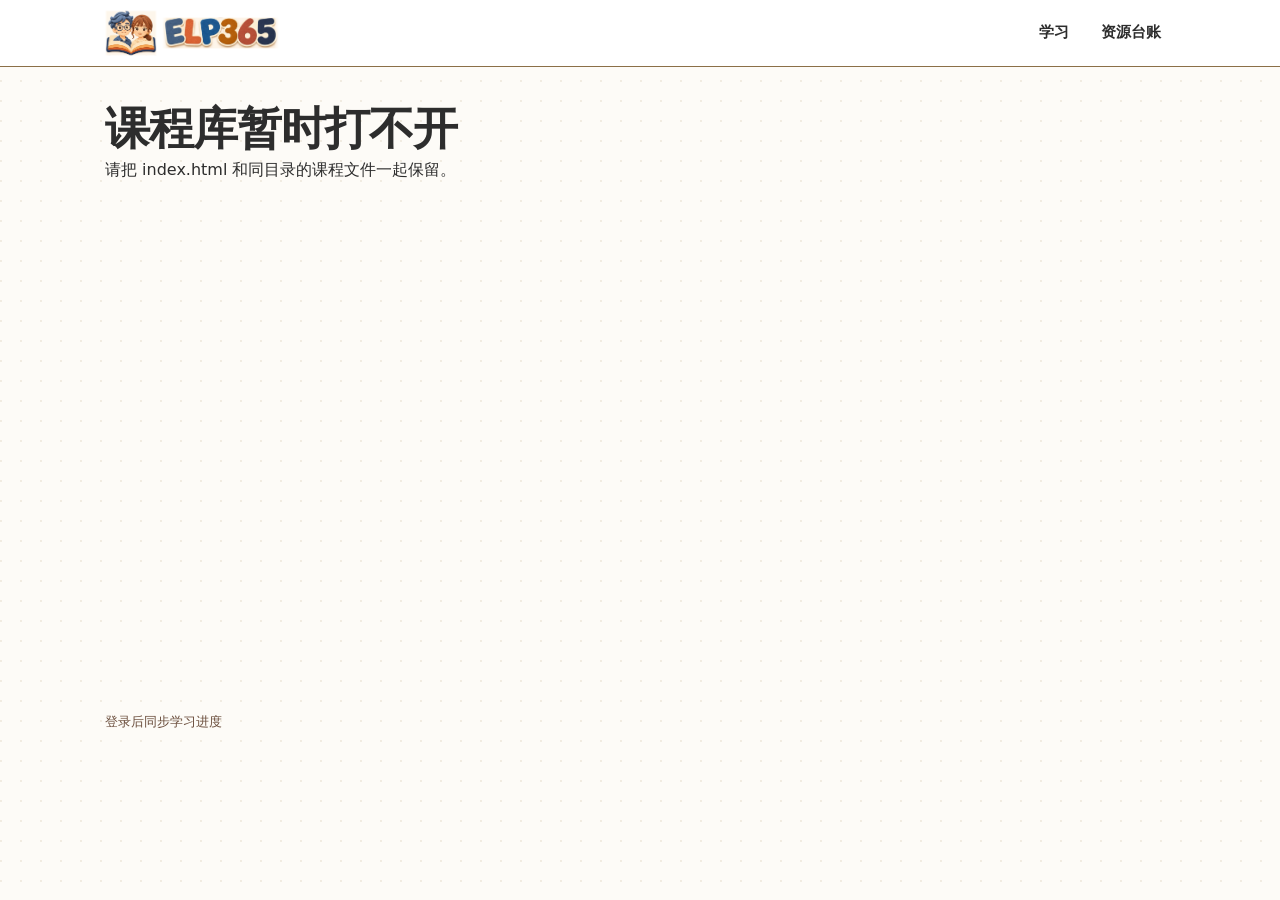
==== commit 7d151b7f: "Wire learning records and account-scoped offline sync" ====
--- a/web/index.html
+++ b/web/index.html
@@ -17,8 +17,12 @@
   <script src="./ep040-language.js" defer></script>
   <script src="./trial-directory.js" defer></script>
   <script src="./member-progress.js" defer></script>
+  <script src="./trajectory.js" defer></script>
+  <script src="./trajectory-recorder.js" defer></script>
+  <script src="./trajectory-view.js" defer></script>
   <script src="./app.js" defer></script>
   <link rel="stylesheet" href="./trial-directory.css">
+  <link rel="stylesheet" href="./trajectory-view.css">
   <script src="./account.js" defer></script>
   <link rel="stylesheet" href="./scene-render.css">
   <link rel="stylesheet" href="./member.css">
--- a/web/style.css
+++ b/web/style.css
@@ -68,12 +68,29 @@
 .trial-caption-toggle{display:inline-flex;align-items:center;gap:8px;min-height:44px;font-size:.97rem;color:var(--dim)}
 .trial-caption-toggle input{width:18px;height:18px;min-height:0;accent-color:var(--amber-deep)}
 .trial-audio input[type=range]{min-width:0}
+.trial-audio .button{padding:8px 10px;font-size:.86rem}
+.trial-audio [data-core-current]{flex:0 0 auto}
+.trial-audio .control-icon{display:none}
+.trial-audio .audio-error{margin:0;min-width:0}
+.core-sticky-bar{position:sticky;top:0;z-index:20;display:grid;gap:8px;margin-bottom:14px;padding:8px 0;background:var(--paper);border-bottom:1px solid var(--line)}
+.core-sticky-bar .trial-core-tabs{margin:0}
+.core-label-short{display:none}
+.core-audio-error{margin:-4px 0 10px;font-size:.8rem}
 .trial-panel .ep-blind-cover{margin:0}
 .trial-panel .ep-office-art{max-height:105px}
 .trial-words article+article{margin-top:14px;padding-top:9px;border-top:1px solid var(--line)}
 .trial-download{margin-top:14px;padding-top:12px;border-top:1px dashed var(--line)}
 .trial-download a{font-size:1rem}
 .trial-panel [data-trial-result]{color:var(--ok);font-weight:650}
+#trial-exercises .gap-feedback{min-height:1.4em}
+#trial-exercises [data-trial-model][hidden]{display:block!important;visibility:hidden}
+.is-motion-practice :is([data-trial-result],.gap-feedback>span,[data-trial-model]){
+  animation:elp-practice-feedback 220ms ease-out both
+}
+@keyframes elp-practice-feedback{
+  from{opacity:0;transform:translateY(4px)}
+  to{opacity:1;transform:translateY(0)}
+}
 .trial-language{min-height:44px;max-width:110px;padding:4px 8px;border:1px solid var(--pen);border-radius:10px;background:var(--paper-2);font-size:.88rem;font-weight:600}
 [data-i18n]>span+span::before{content:" / ";color:var(--dim);font-weight:400}
 h1 [data-i18n]>span+span,h2 [data-i18n]>span+span,.main-nav [data-i18n]>span+span{display:block;font-size:.58em;line-height:1.28}
@@ -178,6 +195,7 @@
 .audio-error{color:var(--rust);margin-top:5px}
 .text-line{font-size:clamp(17px,2.4vw,20px);line-height:1.5;font-weight:650}
 .cue-list{display:grid;gap:17px;margin-top:8px}
+.cue-row{display:grid;grid-template-columns:minmax(0,1fr) 44px;gap:7px;align-items:stretch}
 .cue{width:100%;border:1px solid var(--line);border-radius:10px;background:var(--paper);text-align:left;padding:14px 16px;min-height:44px;cursor:pointer;transition:background .15s ease,border-color .15s ease}
 .cue:hover{background:var(--paper-2)}
 .cue.current{background:#fef7e0;border-color:var(--amber-deep)}
@@ -185,6 +203,8 @@
 .cue .en{display:block;font-size:1.08rem;font-weight:630;line-height:1.5}
 .cue .zh{display:block;color:var(--dim);margin-top:6px;line-height:1.6}
 .cue-list[data-lang=en] .zh{display:none}
+.cue-loop{width:44px;min-height:44px;border:1px solid var(--line);border-radius:10px;background:var(--paper);font-size:1rem;line-height:1;color:var(--pen);cursor:pointer}
+.cue-loop[aria-pressed=true]{background:var(--amber-soft);border-color:var(--amber-deep)}
 .gloss{display:grid;grid-template-columns:repeat(2,minmax(0,1fr));gap:10px}
 .gloss button{margin-top:6px}
 .compare{display:grid;grid-template-columns:repeat(2,minmax(0,1fr));gap:8px;margin:7px 0}
@@ -249,7 +269,9 @@
   .trial-core-tabs{display:grid;grid-template-columns:repeat(3,minmax(0,1fr));gap:6px}
   .trial-core-tabs .button{padding-inline:6px;line-height:1.4}
 }
-@media(prefers-reduced-motion:reduce){html{scroll-behavior:auto}}
+@media(prefers-reduced-motion:reduce){html{scroll-behavior:auto}
+  .is-motion-practice :is([data-trial-result],.gap-feedback>span,[data-trial-model]){animation:none}
+}
 
 .trial-title-en{display:block!important;font-size:.56em;line-height:1.3;margin-top:5px;color:var(--dim);white-space:normal!important;overflow-wrap:anywhere}
 .hero h1 .trial-title-zh,.hero h1 .trial-title-en{white-space:normal}
@@ -304,9 +326,25 @@
 .core-blind{display:grid;place-items:center;position:relative;overflow:hidden;border-radius:9px}
 .core-blind :is(img,svg){display:block;max-height:230px;object-fit:contain;margin-inline:auto}
 .core-blind p{position:absolute;inset:auto auto .5rem;background:#fff9e6e8;backdrop-filter:blur(6px);border-radius:7px;padding:.3rem .6rem;color:var(--ink);font-size:.82rem}
+.core-blind-notice{display:flex;align-items:center;justify-content:space-between;gap:10px;flex-wrap:wrap;margin-top:12px;padding:10px 12px;border:1px solid var(--amber-deep);border-radius:9px;background:var(--amber-soft);font-weight:650}
+.core-blind-notice button{min-height:44px;padding:8px 14px;border:1px solid var(--pen);border-radius:9px;background:var(--paper);cursor:pointer}
 .ep-blind-view::after{content:"♬";position:absolute;z-index:8;bottom:10px;right:10px;pointer-events:none;background:#fff3d6c9;backdrop-filter:blur(6px);padding:.16rem .5rem;border-radius:7px}
-@media(max-width:580px){.listen-modes button,.learn-steps a{padding:.25rem .42rem;font-size:.75rem}
-  .trial-audio{display:flex;flex-wrap:wrap;gap:5px}.trial-audio [data-seek]{flex:1;min-width:69px}.trial-audio .time,.core-cue-count{font-size:.69rem}
+@media(max-width:650px){.listen-modes button,.learn-steps a{padding:.25rem .42rem;font-size:.75rem}
+  .core-sticky-bar{height:95px;gap:1px;padding-block:2px}
+  .core-sticky-bar[data-core-view=practice]{height:49px;grid-template-rows:44px}
+  .core-sticky-bar .trial-core-tabs{display:grid;grid-template-columns:repeat(3,minmax(0,1fr));height:44px;margin:0;gap:5px}
+  .core-sticky-bar .trial-core-tabs .button{min-width:0;height:44px;padding-inline:4px;font-size:.78rem;line-height:1.15;white-space:nowrap}
+  .core-label-long,.trial-audio .core-thumb,.trial-audio .core-cue-count{display:none}
+  .core-label-short{display:inline}
+  .core-sticky-bar [data-i18n]>span{display:inline}
+  .trial-audio{display:flex;flex-wrap:nowrap;align-items:center;height:44px;gap:4px;padding-inline:4px}
+  .trial-audio .button{flex:0 0 44px;width:44px;height:44px;justify-content:center;padding:0;font-size:.92rem;line-height:1}
+  .trial-audio .control-label{display:none}
+  .trial-audio .control-icon{display:inline-flex}
+  .trial-audio input[data-seek]{flex:1 1 74px;min-width:44px;min-height:44px;padding:0}
+  .trial-audio .time{flex:0 0 auto;font-size:.69rem}
+  .trial-audio .audio-error{display:none}
+  .core-blind-notice{align-items:flex-start;flex-direction:column}
   .mast #account-nav{min-width:0;max-width:100%;flex-wrap:wrap;flex-basis:100%;justify-content:flex-end}
   .mast #account-nav :is(a,button){white-space:nowrap}
 }
--- a/web/episode-study.css
+++ b/web/episode-study.css
@@ -6,7 +6,7 @@
 .ep-mode-tabs .button[aria-pressed=true]{background:var(--amber-soft);border-color:var(--amber-deep);box-shadow:1px 2px 0 #8b6f4730}
 .ep-full{display:grid;grid-template-columns:minmax(0,2.15fr) minmax(185px,.85fr);gap:12px;align-items:start}
 .ep-watch{min-width:0;overflow:hidden;box-shadow:var(--shadow)}
-.ep-stage{position:relative;background:#fae4c2;overflow:hidden;isolation:isolate;border-bottom:1px solid var(--line)}
+.ep-stage{position:relative;container-type:inline-size;aspect-ratio:3/2;background:#fae4c2;overflow:hidden;isolation:isolate;border-bottom:1px solid var(--line)}
 .ep-stage[data-scene=office]{background:#e8f0df}
 .ep-stage[data-transition=fade] :is([data-ep-studio],[data-ep-office]){opacity:calc(1 - var(--scene-in,0))}
 .ep-stage[data-transition=slide] :is([data-ep-studio],[data-ep-office]){translate:calc(var(--scene-in,0)*14%) 0;opacity:calc(1 - var(--scene-in,0))}
@@ -18,31 +18,31 @@
 .ep-scene-name span[data-heading=""]{display:none}
 .ep-scene-name span:not([data-heading=""])+[lang=en]{font-size:.79em}
 .ep-scene-name[data-chapter-flash]{background:#ffdda0;box-shadow:1px 2px 0 #ab793d65}
-.ep-studio{position:relative;min-height:232px;height:clamp(232px,33vw,342px);background:radial-gradient(ellipse at 48% 50%,#fff4d7 8%,#fae2bb 72%)}
-.ep-air{position:absolute;right:10px;top:10px;transform:rotate(-2deg);z-index:4;background:var(--amber);border:1px solid #8b6f47;border-radius:7px 9px 6px 8px;padding:2px 8px;font-weight:750;letter-spacing:.09em;font-size:.78rem;color:#3a2a14;white-space:nowrap}
-.ep-wall-lines{position:absolute;inset:28px 9% 22%;border:1px dashed #b99d7a;border-radius:18px 13px 20px 15px;opacity:.7;transform:rotate(-1deg)}
-.ep-studio-cast{position:absolute;z-index:2;bottom:13px;left:8%;right:8%;display:flex;align-items:flex-end;justify-content:center;gap:4%;height:83%}
-.ep-host{position:relative;flex:0 1 43%;max-width:192px;max-height:100%;aspect-ratio:3/4;min-width:0}
-.ep-sprite{position:relative;overflow:hidden;width:100%;height:100%;transform-origin:center bottom}
+.ep-studio{position:absolute;inset:0;background:radial-gradient(ellipse at 48% 50%,#fff4d7 8%,#fae2bb 72%)}
+.ep-air{position:absolute;right:1.5cqw;top:1.5cqw;transform:rotate(-2deg);z-index:6;background:var(--amber);border:1px solid #8b6f47;border-radius:7px 9px 6px 8px;padding:clamp(2px,.34cqw,5px) clamp(6px,1cqw,14px);font-weight:750;letter-spacing:.09em;font-size:clamp(12px,1.55cqw,20px);color:#3a2a14;white-space:nowrap}
+.ep-wall-lines{position:absolute;inset:3.6cqw 9% 22%;border:1px dashed #b99d7a;border-radius:18px 13px 20px 15px;opacity:.7;transform:rotate(-1deg)}
+.ep-studio-cast{position:absolute;inset:auto 8% 0;display:flex;align-items:flex-end;justify-content:center;gap:4%;height:83%}
+.ep-host{position:relative;flex:0 0 24.6cqw;max-height:100%;aspect-ratio:3/4;min-width:0}
+.ep-sprite{position:relative;z-index:2;overflow:hidden;width:100%;height:100%;transform-origin:center bottom}
 .ep-sprite img{position:absolute;width:200%;height:100%;max-width:none;left:0;bottom:0}
 .ep-sprite canvas{position:absolute;inset:0;width:100%;height:100%}
 .ep-sprite img.ep-motion-source{opacity:0}
 .ep-host.erica img{left:-100%}
-.ep-nameplates{position:relative;display:none;min-height:1.75rem;background:#fae4c2;border-bottom:1px solid var(--line)}
-.ep-stage[data-scene=studio]:not([data-composed=true])+.ep-nameplates,
-.ep-stage[data-composed-nameplates]+.ep-nameplates{display:block}
+.ep-nameplates{position:relative;min-height:1.75rem;background:#fae4c2;border-bottom:1px solid var(--line)}
+.ep-stage[data-scene=office]+.ep-nameplates{background:#e8f0df}
+.ep-stage:not([data-scene=studio])+.ep-nameplates .ep-native-names{visibility:hidden}
 .ep-native-names{position:absolute;inset:0 8%;display:flex;align-items:center;justify-content:center;gap:4%}
 .ep-stage[data-composed=true]+.ep-nameplates .ep-native-names{display:none}
-.ep-name-seat{flex:0 1 43%;max-width:192px;min-width:0;display:grid;place-items:center;transition:translate .32s ease}
+.ep-name-seat{flex:0 0 calc(24.6% / .84);min-width:0;display:grid;place-items:center;transition:translate .32s ease}
 .ep-stage.has-board+.ep-nameplates [data-name-host=marco]{translate:-52% 0}
 .ep-stage.has-board+.ep-nameplates [data-name-host=erica]{translate:52% 0}
 .ep-composed-names{position:absolute;inset:0}
 .ep-host-name{padding:1px 7px;border-radius:6px;background:#fff2d9;border:1px solid #a8836b;color:#432e23;font-size:.75rem;line-height:1.35;font-weight:650;white-space:nowrap;max-width:5rem;overflow:hidden;text-overflow:ellipsis}
 .ep-composed-names .ep-host-name{position:absolute;top:50%;left:clamp(2.6rem,var(--name-x,50%),calc(100% - 2.6rem));transform:translate(-50%,-50%)}
-.ep-mic{position:absolute;bottom:12px;z-index:3;right:0;width:32px;height:49px;color:#6b7770;transform:rotate(-6deg)}
+.ep-mic{position:absolute;bottom:7cqw;z-index:5;right:0;width:4.1cqw;height:6.3cqw;color:#6b7770;transform:rotate(-6deg);transform-origin:center bottom}
 .ep-host.erica .ep-mic{left:0;right:auto;transform:rotate(6deg)}
 .ep-mic svg{display:block;width:100%;height:100%;fill:#b5c5b8;stroke:currentColor;stroke-width:2;stroke-linecap:round;stroke-linejoin:round}
-.ep-desk{position:absolute;z-index:1;bottom:0;left:4%;right:4%;height:35px;border:1px solid #916d55;border-radius:8px 5px 0 0;background:#d9ad83;box-shadow:inset 0 5px 0 #efd0a6}
+.ep-desk{position:absolute;z-index:3;bottom:0;left:3%;right:3%;height:10%;border:1px solid #916d55;border-radius:1.8cqw 1.8cqw 0 0;background:#d9ad83;box-shadow:inset 0 .52cqw #efd0a6,0 -1px #916d5555;pointer-events:none}
 .ep-stage[data-speaker=marco]+.ep-nameplates [data-name-host=marco] .ep-host-name,
 .ep-stage[data-speaker=erica]+.ep-nameplates [data-name-host=erica] .ep-host-name,
 .ep-composed-names [data-speaking=true]{background:#ffe4a4;border-color:#9a714b}
@@ -50,6 +50,9 @@
 .ep-stage:not([data-host-motion]).is-playing[data-speaker=marco] .ep-host.marco .ep-sprite,.ep-stage:not([data-host-motion]).is-playing[data-speaker=erica] .ep-host.erica .ep-sprite{animation:ep-voice-nod 900ms ease-in-out infinite}
 .ep-office-art{width:100%;height:auto;display:block;max-height:342px}
 .ep-office .ep-office-art{min-height:195px}
+.ep-stage>.ep-office,.ep-stage>.ep-blind-cover{position:absolute;inset:0;width:100%;height:100%;margin:0}
+.ep-stage>.ep-office>.ep-office-art,.ep-stage>.ep-blind-cover .ep-office-art{width:100%;height:100%;min-height:0;max-height:none}
+.ep-stage>.ep-office>.ep-animated-scene{height:100%}
 .ep-office .ep-actor{transform-box:fill-box;transform-origin:center bottom}
 .ep-stage:not([data-host-motion]).is-playing[data-speaker=rachel] .ep-rachel,.ep-stage:not([data-host-motion]).is-playing[data-speaker=colleague] .ep-colleague{animation:ep-voice-nod 950ms ease-in-out infinite}
 .ep-practice-office{background:#fbf1df;border:1px solid #e0d0b8;border-radius:14px;margin:0 0 12px}
@@ -69,16 +72,23 @@
 .ep-word-sticker,.ep-example-card{position:absolute;z-index:6;padding:5px 7px;max-width:46%;overflow-wrap:anywhere;border-radius:8px 6px 9px 7px;box-shadow:1px 2px 0 #67513b30}
 .ep-word-sticker{right:10px;top:8px;transform:rotate(2deg);background:#ffeaae;color:#553b24;border:1px solid #a37f4e;font-size:.78rem}
 .ep-word-sticker strong{display:block;font-size:.96rem}
-.ep-example-card{display:flex;align-items:center;gap:5px;left:8px;bottom:9px;background:#fff4da;color:#62473e;border:1px solid #a68970;min-height:39px;font-size:.75rem;transform:rotate(-2deg)}
-.ep-example-card svg{display:block;width:34px;height:34px}
+.ep-example-card{display:flex;align-items:center;gap:5px;left:8px;bottom:9px;background:#fff4da;color:#62473e;border:1px solid #a68970;min-height:39px;font-size:clamp(12px,1.65cqw,20px);transform:rotate(-2deg)}
+.ep-example-card svg{display:block;width:clamp(22px,3.6cqw,44px);height:clamp(22px,3.6cqw,44px)}
 .ep-example-copy{display:grid;gap:3px;min-width:0;line-height:1.35}
 .ep-example-copy [lang="en"]{font-weight:650}
-.ep-caption{padding:12px 16px;background:var(--paper-2);border-top:1px dashed var(--line);border-bottom:1px dashed var(--line)}
-.ep-caption [data-ep-en]{font-size:clamp(16px,2.5vw,20px);font-weight:620;line-height:1.48}
-.ep-caption [data-ep-zh]{margin-top:5px;color:var(--dim);line-height:1.6}
+.ep-caption-slot{--ep-slot-height:4.75rem;box-sizing:border-box;height:var(--ep-slot-height);min-height:var(--ep-slot-height);display:flex;flex-direction:column;background:var(--paper-2);overflow:auto;overscroll-behavior:contain;overflow-anchor:none}
+.ep-caption{--ep-english-height:2.8rem;flex:1 0 auto;overflow:auto;overscroll-behavior:contain;padding:4px 16px;background:var(--paper-2);border-top:1px dashed var(--line);border-bottom:1px dashed var(--line)}
+.ep-caption [data-ep-en]{height:var(--ep-english-height);overflow:auto;font-size:clamp(16px,2.5vw,18px);font-weight:620;line-height:1.24}
+.ep-caption [data-ep-zh]{margin-top:2px;color:var(--dim);line-height:1.35}
+.ep-caption [data-ep-en][hidden]{display:block!important;visibility:hidden}
+.ep-caption:has([data-ep-zh][hidden]):has([data-ep-en][hidden]) [data-ep-en][hidden]{display:none!important}
+.ep-caption:has([data-ep-en][hidden]):not(:has([data-ep-zh][hidden])) :is([data-ep-zh],[data-ep-note]){transform:translateY(calc(-1 * var(--ep-english-height)))}
+.ep-caption-slot:has(.ep-example-dock:not(:empty)) .ep-caption [data-ep-en][hidden]{display:none!important}
+.ep-caption-slot:has(.ep-example-dock:not(:empty)) .ep-caption :is([data-ep-zh],[data-ep-note]){transform:none}
 .ep-caption-note{font-size:.9rem;color:#654619;border-left:2px solid #b98b40;padding-left:8px;margin:6px 0 0}
 .ep-caption mark{border-radius:4px;padding:0 2px;background:#ffeec2;color:#3f2f1c}
 .ep-controls,.ep-options{padding:8px 10px;background:var(--paper-2)}
+.ep-controls [data-ep-play]{inline-size:8rem;flex:none;padding-inline:8px}
 .ep-options{padding-top:0}
 .ep-controls input[type=range]{width:auto;flex:1;min-width:62px;min-height:34px;accent-color:#c89b5e;padding:0}
 .ep-controls select,.ep-options select{width:auto;padding:5px 7px}
@@ -100,51 +110,48 @@
   .ep-full{grid-template-columns:minmax(0,1fr);gap:9px}
   .ep-chapter-list{grid-template-columns:repeat(2,minmax(0,1fr))}
   .ep-chapter-list h2{grid-column:1/-1}
-  .ep-studio{min-height:182px;height:clamp(182px,54vw,255px)}
-  .ep-studio-cast{height:75%;left:11%;right:11%}
-  .ep-host,.ep-name-seat{max-width:129px}
-  .ep-native-names{inset-inline:11%}
-  .ep-mic{width:24px;height:37px}
-  .ep-studio .ep-air{top:8px;font-size:.68rem}
-  .ep-full-simple .ep-stage{aspect-ratio:3/2}
-  .ep-nameplates{display:block}
-  .ep-stage:not([data-scene=studio])+.ep-nameplates .ep-native-names{visibility:hidden}
-  .ep-example-dock{height:7.5rem;grid-template-rows:minmax(0,1fr)}
-  .ep-caption-slot{height:9.5rem;overflow:auto;overscroll-behavior:contain;background:var(--paper-2)}
-  .ep-caption{min-height:100%}
-  .ep-example-card svg{width:25px;height:25px}
+  .ep-caption-slot{--ep-slot-height:6.5rem}
+  .ep-caption{--ep-english-height:3.72rem;padding:2px 10px}
+  .ep-caption [data-ep-en]{font-size:.9375rem;line-height:1.32}
+  .ep-caption [data-ep-zh]{margin-top:2px;font-size:.875rem;line-height:1.32}
   .ep-brand-pair{max-width:153px}
 }
-@media(max-width:380px){
+@media(max-width:430px){
   .ep-brand-mark{width:33px;height:29px}
   .ep-chapter-list .ep-chapter,.ep-mode-tabs .button{padding-inline:6px;font-size:.84rem}
   .ep-word-sticker{right:6px;font-size:.7rem}
   .ep-word-sticker strong{font-size:.82rem}
+  .ep-controls{display:grid;grid-template-columns:6.75rem minmax(0,1fr) 5rem 44px;gap:6px}
+  .ep-controls [data-ep-play]{inline-size:6.75rem;padding-inline:4px;font-size:.875rem;white-space:nowrap}
+  .ep-controls input[data-ep-seek]{width:100%;min-inline-size:0;min-height:44px}
+  .ep-controls .ep-clock{text-align:center}
+  .ep-controls [data-ep-rate]{grid-column:1/-1;justify-self:start}
+  .ep-controls [data-ep-fullscreen]{width:44px;padding-inline:0;font-size:0}
+  .ep-controls [data-ep-fullscreen]::before{content:"⛶";font-size:1.35rem;line-height:1}
+  .ep-watch:is(:fullscreen,.is-web-fullscreen) [data-ep-fullscreen]::before{content:"×"}
 }
 @media(prefers-reduced-motion:reduce){
   .ep-stage .ep-sprite,.ep-stage .ep-actor{animation:none!important}
 }
 .ep-full-simple .ep-watch{width:min(100%,780px);margin-inline:auto}
-.ep-full-simple .ep-studio{height:auto;min-height:0;aspect-ratio:3/2}
 .ep-animated-scene{position:relative;width:100%;aspect-ratio:3/2}
 .ep-animated-scene img,.ep-animated-scene canvas{display:block;width:100%;height:100%;object-fit:contain}
 .ep-animated-scene canvas{position:absolute;inset:0}
-.ep-studio-cast{bottom:0;align-items:flex-end}
-.ep-host{translate:0 -1%;transition:translate .32s ease,scale .32s ease}
-.ep-desk{z-index:3;left:3%;right:3%;height:10%;border-radius:14px 14px 0 0;box-shadow:inset 0 4px #efd0a6,0 -1px 0 #916d5555;pointer-events:none}
-.ep-chalkboard{position:absolute;z-index:1;top:max(54px,17%);width:64%;left:18%;min-height:40%;display:flex;flex-direction:column;justify-content:center;align-items:center;gap:.18em;padding:2.5%;border:4px solid #a76f4b;border-radius:9px;background:#284237;color:#fff5d2;text-align:center;box-shadow:0 4px #71513c50;font-size:clamp(.78rem,2.4vw,1rem);line-height:1.45;overflow-wrap:anywhere}
-.ep-chalkboard strong{font-size:1.4em;color:#ffdda5;min-height:1.3em}
-.ep-chalkboard [data-board-zh]{font-size:1.16em}
-.ep-chalkboard [data-board-example]{font-weight:400;font-style:italic;min-height:2.6em}
-.ep-chalkboard [data-board-example]:empty{display:none}
+.ep-chalkboard{position:absolute;z-index:1;top:17%;width:64%;left:18%;min-height:38%;display:flex;flex-direction:column;justify-content:center;align-items:center;gap:.18em;padding:2cqw 2.4cqw;border:clamp(2px,.5cqw,7px) solid #a76f4b;border-radius:9px;background:#284237;color:#fff5d2;text-align:center;box-shadow:0 4px #71513c50;line-height:1.35;overflow-wrap:anywhere}
+.ep-chalkboard strong{font-size:clamp(16px,3.1cqw,42px);color:#ffdda5;min-height:1.3em}
+.ep-chalkboard :is([data-board-zh],[data-board-example]){font-size:clamp(12px,1.85cqw,25px)}
+.ep-chalkboard [data-board-example]{font-weight:400;font-style:italic}
+.ep-chalkboard>[data-board-line],.sc-board>[data-board-line]{display:grid;width:100%;grid-template-columns:minmax(0,1fr)}
+[data-board-line]::before,[data-board-line]>span{grid-area:1/1}
+[data-board-line]::before{content:attr(data-board-line);visibility:hidden}
 @media(max-width:660px){
-  .ep-stage.ep-teaching-layout,.ep-stage.ep-teaching-layout .ep-studio{width:100%;min-height:324px}
-  .ep-chalkboard{top:max(64px,17%);left:8%;width:84%;min-height:34%;padding:10px}
-}
-.has-board .ep-studio-cast{bottom:8%}
-.has-board .ep-host{transform-origin:center bottom;scale:.53;transition:none}
-.has-board .ep-host.marco{translate:-52% -1%}
-.has-board .ep-host.erica{translate:52% -1%}
+  .ep-chalkboard{left:8%;width:84%;top:18%;min-height:34%}
+}
+.has-board .ep-host{z-index:4;transform-origin:center bottom;scale:.54}
+.has-board .ep-host.marco{translate:-52% 0}
+.has-board .ep-host.erica{translate:52% 0}
+.has-board .ep-host .ep-sprite{clip-path:inset(0 0 calc(6.6cqw / .54))}
+.has-board .ep-host .ep-mic{translate:0 calc(7cqw - 7cqw / .54)}
 .has-board .ep-example-card{bottom:3%;left:50%;max-width:52%;z-index:4;transform:translateX(-50%) rotate(-1deg)}
 .ep-layered-scene>.ep-scene-puppet{position:absolute;left:var(--actor-x);bottom:var(--actor-floor);width:var(--actor-w);height:auto;transform-origin:center 90%;transform:translate(-50%,var(--puppet-lift,0px)) rotate(var(--puppet-turn,0deg));filter:drop-shadow(2px 4px 3px #38251840)}
 .ep-layered-scene>.ep-scene-puppet[data-pose]{transform:translateX(calc(-50% + var(--puppet-shift,0%))) perspective(650px) rotateY(var(--puppet-angle,0deg)) scaleX(var(--puppet-facing,1))}
@@ -152,33 +159,57 @@
 .ep-stage.ep-use-still .ep-blind-office:not([hidden]){display:grid;place-items:center;z-index:9}
 .ep-blind-office img{width:100%;height:100%;object-fit:contain}
 .cue mark{background:#ffe3a0;color:#392611;border-radius:3px;padding:0 .08em}
-@media(prefers-reduced-motion:reduce){.ep-host,.ep-name-seat{transition:none}}
+@media(prefers-reduced-motion:reduce){.ep-name-seat{transition:none}}
 .ep-example-probe{visibility:hidden;pointer-events:none}
-.ep-example-dock{display:grid;grid-template-columns:minmax(0,1fr);place-items:center;padding:0 8px;background:#fff2dc}
-.ep-example-dock .ep-example-card.ep-card-docked{position:static;transform:none;margin:4px 0;width:fit-content!important;max-width:100%;max-height:calc(100% - 8px);min-height:0;overflow:auto;overscroll-behavior:contain}
+.ep-example-dock{flex:1 0 auto;display:grid;grid-template:minmax(0,1fr) / minmax(0,1fr);place-items:center;padding:0 8px;min-height:0}
+.ep-example-dock:empty{display:none}
+.ep-example-dock .ep-example-card.ep-card-docked{position:static;transform:none;margin:4px 0;width:fit-content!important;max-width:100%;max-height:calc(var(--ep-slot-height) - 12px);min-height:0;overflow:auto;overscroll-behavior:contain;font-size:.875rem}
 .ep-example-dock .ep-example-card.ep-card-docked [data-ep-art]:empty{display:none}
-@media(min-width:661px){.ep-example-dock:not(:has(.ep-example-card:not([hidden]))){display:none}}
+@media(max-width:660px){
+  .ep-caption-slot:has(.ep-example-dock:not(:empty)) .ep-caption-note{margin-block-start:0}
+  .ep-example-dock .ep-example-card.ep-card-docked{margin-block:2px;padding-block:3px}
+  .ep-example-dock .ep-example-copy{line-height:1.28}
+}
 
-[data-ep-fullscreen]{min-height:40px;padding:7px 12px;white-space:nowrap}
-.ep-watch:fullscreen{
-  box-sizing:border-box;width:100%;height:100%;max-width:none;margin:0;padding:0;
-  display:flex;flex-direction:column;align-items:center;overflow:auto;
+.ep-lock-scroll{overflow:hidden}
+[data-ep-fullscreen]{min-height:44px;padding:7px 12px;white-space:nowrap}
+.ep-watch:is(:fullscreen,.is-web-fullscreen){
+  position:fixed;inset:0;z-index:999;box-sizing:border-box;
+  width:100%;height:100%;max-width:none;margin:0;padding:0;
+  display:flex;flex-direction:column;align-items:center;overflow:hidden;
   border:0;border-radius:0;background:#201a17;box-shadow:none
 }
-.ep-watch:fullscreen .ep-screen{
-  flex:1;min-height:132px;width:100%;min-width:0;
+.ep-watch:is(:fullscreen,.is-web-fullscreen) .ep-screen{
+  flex:1;min-height:0;width:100%;min-width:0;
   container-type:size;display:flex;flex-direction:column;align-items:center;justify-content:center;overflow:hidden
 }
-.ep-watch:fullscreen .ep-stage{
-  width:min(100cqw,calc(150cqh - 2.7rem));aspect-ratio:3/2;border:0
-}
-.ep-watch:fullscreen .ep-nameplates{width:min(100cqw,calc(150cqh - 2.7rem));flex:none}
-.ep-watch:fullscreen .ep-studio{height:auto;min-height:0;aspect-ratio:3/2}
-.ep-watch:fullscreen .ep-caption-slot,.ep-watch:fullscreen .ep-example-dock,.ep-watch:fullscreen .ep-controls,
-.ep-watch:fullscreen .ep-options,.ep-watch:fullscreen .ep-error{
+.ep-watch:is(:fullscreen,.is-web-fullscreen) :is(.ep-stage,.ep-nameplates){
+  width:min(100cqw,calc((100cqh - 1.75rem) * 1.5),clamp(1260px,calc(1764px - 26.25vw),1386px));flex:none
+}
+.ep-watch:is(:fullscreen,.is-web-fullscreen) .ep-stage{border:0}
+.ep-watch:is(:fullscreen,.is-web-fullscreen) :is(.ep-caption-slot,.ep-controls,.ep-options,.ep-error){
   box-sizing:border-box;width:min(100%,1080px);flex-shrink:0
 }
-.ep-watch:fullscreen .ep-caption{max-height:34vh;overflow:auto}
+@media(min-width:661px){
+  /* Example and subtitle share a row, as do playback and subtitle settings. */
+  .ep-caption-slot{overflow:hidden;display:grid;grid-template:minmax(0,1fr) / minmax(0,1fr)}
+  .ep-caption-slot:has(>.ep-caption:not([hidden])+.ep-example-dock:not(:empty)){
+    grid-template-columns:minmax(0,1fr) minmax(0,40%)
+  }
+  .ep-caption{min-height:0}
+  .ep-example-dock{min-width:0}
+  .ep-watch:is(:fullscreen,.is-web-fullscreen){
+    display:grid;align-items:stretch;
+    grid-template-columns:minmax(0,1fr) minmax(0,730px) minmax(200px,350px) minmax(0,1fr);
+    grid-template-rows:minmax(0,1fr) 4.75rem auto auto
+  }
+  .ep-watch:is(:fullscreen,.is-web-fullscreen) .ep-screen{grid-area:1 / 1 / 2 / -1}
+  .ep-watch:is(:fullscreen,.is-web-fullscreen) .ep-caption-slot{grid-area:2 / 2 / 3 / 4;width:100%}
+  .ep-watch:is(:fullscreen,.is-web-fullscreen) .ep-controls{grid-area:3 / 2;width:100%}
+  .ep-watch:is(:fullscreen,.is-web-fullscreen) .ep-options{grid-area:3 / 3;width:100%;align-content:center;justify-content:center}
+  .ep-watch:is(:fullscreen,.is-web-fullscreen) .ep-error{grid-area:4 / 2 / 5 / 4;width:100%;background:var(--paper-2)}
+  .ep-full-simple .ep-watch:is(:fullscreen,.is-web-fullscreen) .ep-controls{grid-column:2 / 4}
+}
 
 .ep-practice-office,[data-trial-stage]{position:relative;overflow:hidden}
 .ep-dialogue-logo{position:absolute;right:2%;bottom:3%;z-index:7;width:clamp(30.6667px,8.6667%,68px);height:auto;pointer-events:none}
@@ -205,7 +236,4 @@
     79%,96%{opacity:0;transform:translate(125%,120%) rotate(15deg)}
   }
 }
-.ep-watch:fullscreen .ep-options{padding-bottom:12px}
-@media(max-width:799px),(hover:none),(pointer:coarse){
-  .ep-watch:not(:fullscreen) [data-ep-fullscreen]{display:none}
-}
+.ep-watch:is(:fullscreen,.is-web-fullscreen) .ep-options{padding-bottom:12px}
--- a/web/trial-directory.css
+++ b/web/trial-directory.css
@@ -7,7 +7,7 @@
   --td-shadow:2px 3px 0 #8b6f4720;
   min-width:0;
 }
-.elp-trial-dir :is(button, select, input) {
+.elp-trial-dir :is(button, select, input, summary) {
   min-width:0;
   min-height:44px;
 }
@@ -31,9 +31,12 @@
 .elp-trial-dir .td-head h1 {font-size:clamp(1.48rem,4vw,2.25rem)}
 .elp-trial-dir .td-total {display:flex;align-items:center;flex-wrap:wrap;gap:5px 9px;font-size:.9rem}
 .elp-trial-dir .td-description {grid-column:1/-1;color:var(--td-muted);font-size:.9rem;line-height:1.6}
+
+/* Filters keep search and learning progress on the first screen; the rest fold into a native details. */
 .elp-trial-dir .td-controls {
   display:grid;
-  grid-template-columns:minmax(170px,1.65fr) repeat(4,minmax(0,1fr));
+  grid-template-columns:minmax(9.5rem,1.25fr) minmax(9.5rem,1fr) minmax(0,3.4fr);
+  align-items:end;
   gap:10px;
   padding:10px;
   border:1px solid var(--td-edge);
@@ -41,10 +44,10 @@
   background:var(--td-cream);
   box-shadow:var(--td-shadow);
 }
+.elp-trial-dir .td-controls:not(.td-with-progress) {grid-template-columns:minmax(9.5rem,1.25fr) minmax(0,4.25fr)}
 .elp-trial-dir .td-field {display:grid;gap:3px;min-width:0;font-size:.82rem;font-weight:650;line-height:1.4}
-@media (min-width:770px) {
-  .elp-trial-dir .td-controls.td-with-progress {grid-template-columns:minmax(150px,1.45fr) repeat(5,minmax(0,1fr))}
-}
+.elp-trial-dir .td-field [data-i18n] {min-width:0;overflow:hidden;text-overflow:ellipsis;white-space:nowrap}
+.elp-trial-dir .td-field [data-i18n]>[lang=en] {font-size:.86em}
 .elp-trial-dir .td-field :is(input,select) {
   width:100%;
   padding:4px 7px;
@@ -55,6 +58,25 @@
   font-weight:400;
   text-overflow:ellipsis;
 }
+.elp-trial-dir .td-more-filters {min-width:0}
+.elp-trial-dir .td-more-filters>summary {
+  display:flex;
+  align-items:center;
+  justify-content:center;
+  gap:.2rem;
+  padding:.42rem .65rem;
+  border:1px solid var(--td-edge);
+  border-radius:7px 9px 8px 9px;
+  background:var(--td-paper);
+  cursor:pointer;
+  font-weight:700;
+  list-style:none;
+}
+.elp-trial-dir .td-more-filters>summary::-webkit-details-marker {display:none}
+.elp-trial-dir .td-more-filters>summary::after {content:"▾";font-size:.78rem;color:var(--td-muted)}
+.elp-trial-dir .td-more-filters[open]>summary::after {content:"▴"}
+.elp-trial-dir .td-more-filters[open]>summary {margin-bottom:6px}
+.elp-trial-dir .td-filter-fields {display:grid;grid-template-columns:repeat(auto-fit,minmax(7.2rem,1fr));gap:8px}
 .elp-trial-dir .td-toolbar {
   display:flex;
   justify-content:space-between;
@@ -91,13 +113,25 @@
 }
 .elp-trial-dir .td-ready {color:#315540;background:#e7f2df;border-color:#a7be9b}
 .elp-trial-dir .td-pending {color:var(--td-muted);background:#f9f5ed}
+
+/* Course titles stack as two blocks so a short English title never strands one letter. */
 .elp-trial-dir .td-title {font-size:1.04rem;letter-spacing:0;line-height:1.42;overflow-wrap:anywhere}
-.elp-trial-dir .td-title [data-i18n]>span+span {display:inline;font-size:.86em;font-weight:500}
-[data-trial-language=en] .elp-trial-dir .td-title [data-i18n]>span+span {font-size:inherit;font-weight:inherit}
-.elp-trial-dir .td-title [data-i18n]>span+span::before {content:" · "}
-[data-trial-language=en] .elp-trial-dir .td-title [data-i18n]>span+span::before {content:none}
+.elp-trial-dir .td-title-zh {display:block}
+.elp-trial-dir .td-title-en {
+  display:block;
+  margin-top:.12rem;
+  color:var(--td-muted);
+  font-size:.86em;
+  font-weight:500;
+  line-height:1.38;
+}
+[data-trial-language=zh] .elp-trial-dir .td-title-en {display:none!important}
+[data-trial-language=en] .elp-trial-dir .td-title-zh {display:none!important}
+[data-trial-language=en] .elp-trial-dir .td-title-en {margin-top:0;color:inherit;font-size:inherit;font-weight:inherit}
 .elp-trial-dir .td-meta {color:var(--td-muted);font-size:.82rem;line-height:1.55;overflow-wrap:anywhere}
 .elp-trial-dir .td-separator {margin-inline:6px}
+
+/* One primary action plus compact text links, kept on a single row. */
 .elp-trial-dir .td-links {display:flex;align-items:center;flex-wrap:wrap;gap:2px 5px}
 .elp-trial-dir .td-links a {
   display:inline-flex;
@@ -113,6 +147,24 @@
   text-decoration:none;
 }
 .elp-trial-dir .td-links a:hover {background:var(--td-cream);border-color:var(--td-edge);text-decoration:underline}
+.elp-trial-dir .td-links .td-link-primary {
+  padding-inline:.6rem;
+  border-color:#ad8748;
+  background:#f2d59e;
+  font-weight:700;
+}
+.elp-trial-dir .td-links .td-link-primary:hover {background:#f5e1b8}
+.elp-trial-dir .td-links .td-link-text {
+  padding-inline:.28rem;
+  border-color:transparent;
+  background:none;
+  color:var(--td-muted);
+  font-size:.78rem;
+  text-decoration:underline;
+  text-decoration-thickness:1px;
+  text-underline-offset:2px;
+}
+.elp-trial-dir .td-links .td-link-text:hover {background:none;border-color:transparent;color:var(--td-edge)}
 .elp-trial-dir .td-last-position{color:var(--td-muted);font-size:.77rem;margin:0;line-height:1.42}
 .elp-trial-dir .td-last-position strong{color:var(--ink,#392e35);font-variant-numeric:tabular-nums;white-space:nowrap}
 .elp-trial-dir .td-links .td-row-resume{background:#f2d59e;border-color:#ad8748}
@@ -135,6 +187,9 @@
   background:var(--td-paper);
   box-shadow:var(--td-shadow);
 }
+
+/* Cards without a scene image drop the empty thumbnail and use a single column. */
+.elp-trial-dir [data-view=cards] .td-item-no-thumb {grid-template-columns:minmax(0,1fr)}
 .elp-trial-dir .td-thumb {
   display:grid;
   place-items:center;
@@ -150,29 +205,10 @@
 .elp-trial-dir .td-page-position {font-size:.84rem;text-align:center;line-height:1.3}
 .elp-trial-dir .td-empty {padding:14px;border:1px dashed var(--td-edge);border-radius:12px;background:var(--td-paper)}
 .elp-trial-dir .td-empty button {margin-top:6px}
-@media (min-width:770px) {
-  .elp-trial-dir [data-view=list] .td-body {
-    grid-template-columns:minmax(128px,.9fr) minmax(0,2.3fr) minmax(214px,1fr);
-    grid-template-areas:"status title actions" "status meta actions" "status position actions";
-    row-gap:1px;
-  }
-  .elp-trial-dir [data-view=list] .td-item-head {grid-area:status}
-  .elp-trial-dir [data-view=list] .td-title {grid-area:title}
-  .elp-trial-dir [data-view=list] .td-meta {grid-area:meta}
-  .elp-trial-dir [data-view=list] .td-last-position {grid-area:position}
-  .elp-trial-dir [data-view=list] .td-links {grid-area:actions;justify-content:flex-end}
-}
-@media (max-width:769px) {
-  .elp-trial-dir .td-head {grid-template-columns:minmax(0,1fr)}
-  .elp-trial-dir .td-controls {grid-template-columns:repeat(2,minmax(0,1fr))}
-  .elp-trial-dir .td-query {grid-column:1/-1}
-  .elp-trial-dir .td-with-progress .td-field:last-child {grid-column:1/-1}
-}
-@media (max-width:540px) {
-  .elp-trial-dir [data-view=cards] {grid-template-columns:minmax(0,1fr)}
-  .elp-trial-dir .td-pages button [data-i18n]>span+span,.elp-trial-dir .td-page-position [data-i18n]>span+span {display:block}
-  .elp-trial-dir .td-pages [data-i18n]>span+span::before {content:none}
-}
+.elp-trial-dir .td-ready-only,.elp-trial-dir .td-coming{padding:.4rem .65rem;border:1px solid var(--td-edge);border-radius:7px;background:var(--td-paper);font-weight:650;font-size:.8rem}
+.elp-trial-dir .td-ready-only{cursor:pointer}
+.elp-trial-dir .td-ready-only[aria-pressed=true]{background:#ffe5a8;color:#56380f}
+.elp-trial-dir .td-coming{color:var(--td-muted);border-style:dashed}
 .elp-trial-dir .td-continue{display:grid;grid-template-columns:minmax(0,1fr) auto;align-items:center;gap:.5rem 1rem;margin:0 0 .85rem;padding:.68rem .82rem;border:1px solid #a98347;border-radius:11px 14px 10px 13px;background:#fbebc7;box-shadow:var(--td-shadow)}
 .elp-trial-dir .td-continue h2{margin:0 0 .15rem;font-size:.84rem;line-height:1.4;color:#72491a}
 .elp-trial-dir .td-continue-title{font-weight:750;font-size:1.08rem;line-height:1.4;margin:0;overflow-wrap:anywhere}
@@ -185,17 +221,198 @@
 .elp-trial-dir .td-learning-new{color:#645746;background:#f6f2e9;border-color:#cfc2af}
 .elp-trial-dir .td-learning-active{color:#6c430e;background:#fff0c8;border-color:#c39958}
 .elp-trial-dir .td-learning-done{color:#234a37;background:#d7ede0;border-color:#82ad95}
-@media(max-width:460px){.elp-trial-dir .td-continue{grid-template-columns:minmax(0,1fr);gap:.37rem;padding:.56rem .63rem}.elp-trial-dir .td-continue-link{justify-self:start;padding-inline:.58rem;font-size:.8rem}.elp-trial-dir .td-continue-title{font-size:.94rem}}
-
-/* Catalog filters share a compact first screen on touch devices. */
-.elp-trial-dir .td-controls,.elp-trial-dir .td-controls.td-with-progress{grid-template-columns:minmax(11rem,1fr) minmax(0,4fr)}
-.elp-trial-dir .td-filter-drawer{min-width:0;align-self:end}
-.elp-trial-dir .td-filter-fields{display:grid;grid-template-columns:repeat(auto-fit,minmax(7.2rem,1fr));gap:8px}
-.elp-trial-dir .td-filter-drawer summary{cursor:pointer;font-weight:700;padding:.42rem .65rem;border:1px solid var(--td-edge);border-radius:7px}
-.elp-trial-dir .td-filter-drawer[open] summary{margin-bottom:6px}
-.elp-trial-dir .td-controls .td-field{grid-column:auto}
-.elp-trial-dir .td-ready-only,.elp-trial-dir .td-coming{padding:.4rem .65rem;border:1px solid var(--td-edge);border-radius:7px;background:var(--td-paper);font-weight:650;font-size:.8rem}
-.elp-trial-dir .td-ready-only{cursor:pointer}.elp-trial-dir .td-ready-only[aria-pressed=true]{background:#ffe5a8;color:#56380f}
-.elp-trial-dir .td-coming{color:var(--td-muted);border-style:dashed}
-@media(min-width:701px){.elp-trial-dir .td-filter-drawer[open] summary{display:none}}
-@media(max-width:700px){.elp-trial-dir .td-controls,.elp-trial-dir .td-controls.td-with-progress{display:flex;flex-wrap:wrap;align-items:flex-end;gap:7px}.elp-trial-dir .td-query{flex:1;min-width:0}.elp-trial-dir .td-filter-drawer[open]{flex-basis:100%}.elp-trial-dir .td-filter-fields{grid-template-columns:repeat(2,minmax(0,1fr))}}
+
+/* The three column row needs room for the action row; below 1000px the rows stack. */
+@media (min-width:1000px) {
+  .elp-trial-dir [data-view=list] .td-body {
+    grid-template-columns:minmax(140px,.65fr) minmax(0,1.1fr) minmax(300px,2.25fr);
+    grid-template-areas:"status title actions" "status meta actions" "status position actions";
+    row-gap:1px;
+  }
+  .elp-trial-dir [data-view=list] .td-item-head {grid-area:status}
+  .elp-trial-dir [data-view=list] .td-title {grid-area:title}
+  .elp-trial-dir [data-view=list] .td-meta {grid-area:meta}
+  .elp-trial-dir [data-view=list] .td-last-position {grid-area:position}
+  .elp-trial-dir [data-view=list] .td-links {grid-area:actions;justify-content:flex-end}
+}
+@media (min-width:541px) {
+  .elp-trial-dir [data-view=cards] .td-links {display:grid;grid-template-columns:repeat(2,minmax(0,1fr));gap:2px 5px}
+  .elp-trial-dir [data-view=cards] .td-links .td-link-primary {grid-column:1/-1;justify-self:start}
+}
+@media (min-width:701px) {
+  .elp-trial-dir .td-more-filters>summary {display:none}
+}
+/* Between 701px and 999px the open filter drawer gets its own full width row. */
+@media (min-width:701px) and (max-width:999px) {
+  .elp-trial-dir .td-controls,
+  .elp-trial-dir .td-controls.td-with-progress {
+    grid-template-columns:minmax(9.5rem,1fr) minmax(9.5rem,1fr);
+  }
+  .elp-trial-dir .td-more-filters {grid-column:1/-1}
+}
+@media (max-width:769px) {
+  .elp-trial-dir .td-head {grid-template-columns:minmax(0,1fr)}
+}
+@media (max-width:700px) {
+  .elp-trial-dir .td-controls,
+  .elp-trial-dir .td-controls.td-with-progress {
+    display:flex;
+    flex-wrap:wrap;
+    align-items:flex-end;
+    gap:7px;
+    padding:8px;
+  }
+  .elp-trial-dir .td-query {flex:1 1 100%;min-width:0}
+  .elp-trial-dir .td-field-progress {flex:1 1 8rem;min-width:0}
+  .elp-trial-dir .td-more-filters {flex:0 0 auto}
+  .elp-trial-dir .td-more-filters[open] {flex:1 1 100%}
+  .elp-trial-dir .td-filter-fields {grid-template-columns:repeat(2,minmax(0,1fr))}
+}
+@media (max-width:540px) {
+  .elp-trial-dir [data-view=cards] {grid-template-columns:minmax(0,1fr)}
+  .elp-trial-dir .td-pages button [data-i18n]>span+span,.elp-trial-dir .td-page-position [data-i18n]>span+span {display:block}
+  .elp-trial-dir .td-pages [data-i18n]>span+span::before {content:none}
+}
+
+/* Phone first screen: trim the header, keep one filter row and expose the first course card. */
+@media (max-width:460px) {
+  .elp-trial-dir .td-head {gap:4px 10px;margin-bottom:10px}
+  .elp-trial-dir .td-head h1 {font-size:1.3rem}
+  .elp-trial-dir .td-total {font-size:.82rem;gap:4px 7px}
+  /* The About copy repeats the visible "Ready only" switch, so phones drop it entirely. */
+  .elp-trial-dir .td-about {display:none}
+  .elp-trial-dir .td-toolbar {gap:4px 6px;margin:8px 0 6px}
+  .elp-trial-dir .td-ready-only {padding:.4rem .55rem}
+  .elp-trial-dir .td-views button {padding-inline:.55rem}
+  .elp-trial-dir .td-item {padding:9px 12px}
+  .elp-trial-dir .td-item-head .td-badge {font-size:.72rem;padding:2px 6px}
+  .elp-trial-dir .td-links .td-link-text {font-size:.76rem;padding-inline:.18rem}
+  .elp-trial-dir .td-continue {
+    grid-template-columns:minmax(0,1fr) auto;
+    align-items:end;
+    gap:.3rem .7rem;
+    margin-bottom:.6rem;
+    padding:.5rem .58rem;
+  }
+  .elp-trial-dir .td-continue h2 {margin:0}
+  .elp-trial-dir .td-continue-title {font-size:.94rem}
+  .elp-trial-dir .td-continue-position {margin:.12rem 0 0}
+  .elp-trial-dir .td-continue-link {justify-self:end;padding:.32rem .58rem;font-size:.8rem}
+  html:not([data-trial-language=zh]):not([data-trial-language=en])
+    .elp-trial-dir :is(.td-field,.td-count,.td-ready-only,.td-views,.td-more-filters>summary,.td-continue-title,.td-continue-link,.td-links) [data-i18n]>[lang=en] {display:none}
+}
+
+/* --- P2 3.1: learning record progress bar and completion motion --- */
+.elp-trial-dir .td-status-badge {min-width:4.5em;display:inline-flex;align-items:center;justify-content:center;white-space:nowrap}
+.elp-trial-dir .td-progress-track {
+  height:3px;
+  width:100%;
+  margin-top:6px;
+  overflow:hidden;
+  border-radius:2px;
+  background:rgba(17,24,39,.08);
+}
+.elp-trial-dir .td-progress-fill {
+  height:100%;
+  width:100%;
+  background:var(--td-muted,#6b4e3d);
+  transform-origin:left center;
+  transform:scaleX(var(--progress-to,0));
+}
+.elp-trial-dir [data-view=cards] .td-item > .td-progress-track {grid-column:1/-1;margin-top:0}
+.elp-trial-dir .td-continue > .td-progress-track {grid-column:1/-1;margin-top:.35rem}
+/* The slot keeps a fixed footprint, so the label keeps its place when the check appears. */
+.elp-trial-dir .td-check-slot {
+  display:inline-flex;
+  align-items:center;
+  justify-content:center;
+  flex:0 0 14px;
+  width:14px;
+  height:14px;
+  margin-inline-end:.2rem;
+}
+.elp-trial-dir .td-complete-mark {
+  display:inline-flex;
+  align-items:center;
+  justify-content:center;
+  flex:0 0 14px;
+  width:14px;
+  height:14px;
+  color:#234a37;
+}
+.elp-trial-dir .elp-check {display:block}
+.elp-trial-dir .elp-check-path {
+  fill:none;
+  stroke:currentColor;
+  stroke-width:2.6;
+  stroke-linecap:round;
+  stroke-linejoin:round;
+  transform-box:fill-box;
+  transform-origin:center;
+}
+
+/* The app marks the matching row; the directory only renders the state. */
+.elp-trial-dir .is-motion-complete .td-progress-fill {animation:elp-bar-fill 160ms cubic-bezier(.22,1,.36,1) forwards}
+.elp-trial-dir .is-motion-complete .elp-check-path {
+  animation:elp-check-draw 220ms cubic-bezier(.22,1,.36,1) 160ms forwards;
+}
+/* The completion text stays readable for the whole motion. */
+.elp-trial-dir .is-motion-complete .elp-complete-label {animation:none;opacity:1}
+.elp-trial-dir .is-motion-start .td-status-badge {animation:elp-badge-pop 180ms cubic-bezier(.22,1,.36,1) both}
+.elp-trial-dir .is-motion-start .td-progress-fill {animation:elp-bar-advance 180ms cubic-bezier(.22,1,.36,1) 180ms both}
+.elp-trial-dir .is-motion-advance .td-progress-fill {animation:elp-bar-advance 280ms cubic-bezier(.22,1,.36,1) forwards}
+
+@keyframes elp-bar-fill {
+  from {transform:scaleX(var(--progress-from,.85))}
+  to {transform:scaleX(var(--progress-to,1))}
+}
+@keyframes elp-bar-advance {
+  from {transform:scaleX(var(--progress-from,0))}
+  to {transform:scaleX(var(--progress-to,0))}
+}
+@keyframes elp-check-draw {
+  0% {opacity:0;transform:scale(.6)}
+  60% {opacity:1;transform:scale(1.08)}
+  100% {opacity:1;transform:scale(1)}
+}
+@keyframes elp-badge-pop {
+  from {opacity:.4}
+  to {opacity:1}
+}
+@keyframes elp-fade-in {
+  from {opacity:0}
+  to {opacity:1}
+}
+
+/* Static equivalent: no animation, the end state stays visible with a high contrast outline. */
+.elp-trial-dir .is-motion-static .td-progress-fill {animation:none;transform:scaleX(var(--progress-to,1))}
+.elp-trial-dir .is-motion-static .elp-check-path {animation:none;opacity:1;transform:none}
+.elp-trial-dir .is-motion-static .elp-complete-label {animation:none;opacity:1}
+.elp-trial-dir .is-motion-static .td-status-badge {animation:none;opacity:1;outline:2px solid currentColor;outline-offset:2px}
+
+@media (prefers-reduced-motion:reduce) {
+  .elp-trial-dir .is-motion-complete .td-progress-fill,
+  .elp-trial-dir .is-motion-start .td-progress-fill,
+  .elp-trial-dir .is-motion-advance .td-progress-fill {
+    animation:none !important;
+    transition:none !important;
+    transform:scaleX(var(--progress-to,1));
+  }
+  .elp-trial-dir .is-motion-complete .elp-check-path {
+    animation:none !important;
+    transition:none !important;
+    opacity:1;
+    transform:none;
+  }
+  .elp-trial-dir .is-motion-complete .elp-complete-label,
+  .elp-trial-dir .is-motion-start .td-status-badge {
+    animation:none !important;
+    transition:none !important;
+    opacity:1;
+  }
+  .elp-trial-dir .is-motion-complete .td-status-badge,
+  .elp-trial-dir .is-motion-start .td-status-badge {
+    outline:2px solid currentColor;
+    outline-offset:2px;
+  }
+}
--- a/web/scene-render.css
+++ b/web/scene-render.css
@@ -13,9 +13,9 @@
 .sc-background[hidden],.sc-wall[hidden]{display:none!important}
 .sc-formal-studio{background:radial-gradient(ellipse at 48% 50%,#fff4d7 8%,#fae2bb 72%)}
 .sc-piece{position:absolute;transform:translate(-50%,-100%) var(--sc-move,none);transform-origin:50% 92%;pointer-events:none}
-.sc-actor{z-index:3;transform:translate(-50%,-100%) var(--sc-move,rotate(0))}
-.sc-prop{z-index:4;transform:translate(-50%,-50%)}
-.sc-desk{z-index:5}
+.sc-actor{z-index:30;transform:translate(-50%,-100%) var(--sc-move,rotate(0))}
+.sc-prop{z-index:45;transform:translate(-50%,-50%)}
+.sc-desk{z-index:40}
 .sc-piece .sc-image{width:100%;height:auto;display:block;filter:drop-shadow(0 4px 3px #30202033)}
 .sc-cast-sized .sc-image{position:absolute;bottom:0;left:50%;height:100%;width:auto;max-width:none;transform:translateX(-50%);pointer-events:none}
 .sc-artwork{position:relative;width:100%;height:100%;transform-origin:center}
@@ -25,7 +25,7 @@
 .sc-piece[data-placement=mic-right] .ep-mic.sc-native-prop{transform:rotate(6deg)}
 .sc-piece .sc-host-image{height:auto;aspect-ratio:3/4}
 .sc-piece .sc-host-right img{left:-100%}
-.sc-board{position:absolute;z-index:2;top:17%;left:21%;width:58%;min-height:46%;display:flex;flex-direction:column;justify-content:center;align-items:center;gap:.2em;padding:3%;border:clamp(2px,.6vw,7px) solid #bd8351;border-radius:4%;background:#234039;color:#fff6d4;text-align:center;font-size:clamp(.62rem,2.8vw,1.1rem);overflow-wrap:anywhere}
+.sc-board{position:absolute;z-index:2;top:17%;left:21%;width:58%;min-height:46%;display:flex;flex-direction:column;justify-content:center;align-items:center;gap:.2em;padding:3%;border:clamp(2px,.6vw,7px) solid #bd8351;border-radius:4%;background:#234039;color:#fff6d4;text-align:center;font-size:clamp(.62rem,2.8vw,1.1rem);font-size:clamp(12px,1.85cqw,25px);overflow-wrap:anywhere}
 .sc-board[hidden],.sc-frame[hidden],.sc-bubble[hidden]{display:none!important}
 .sc-board strong{font-size:1.35em;color:#ffe1a1;min-height:1.15em}
 .sc-board{transform:translate(-50%,-50%)}
